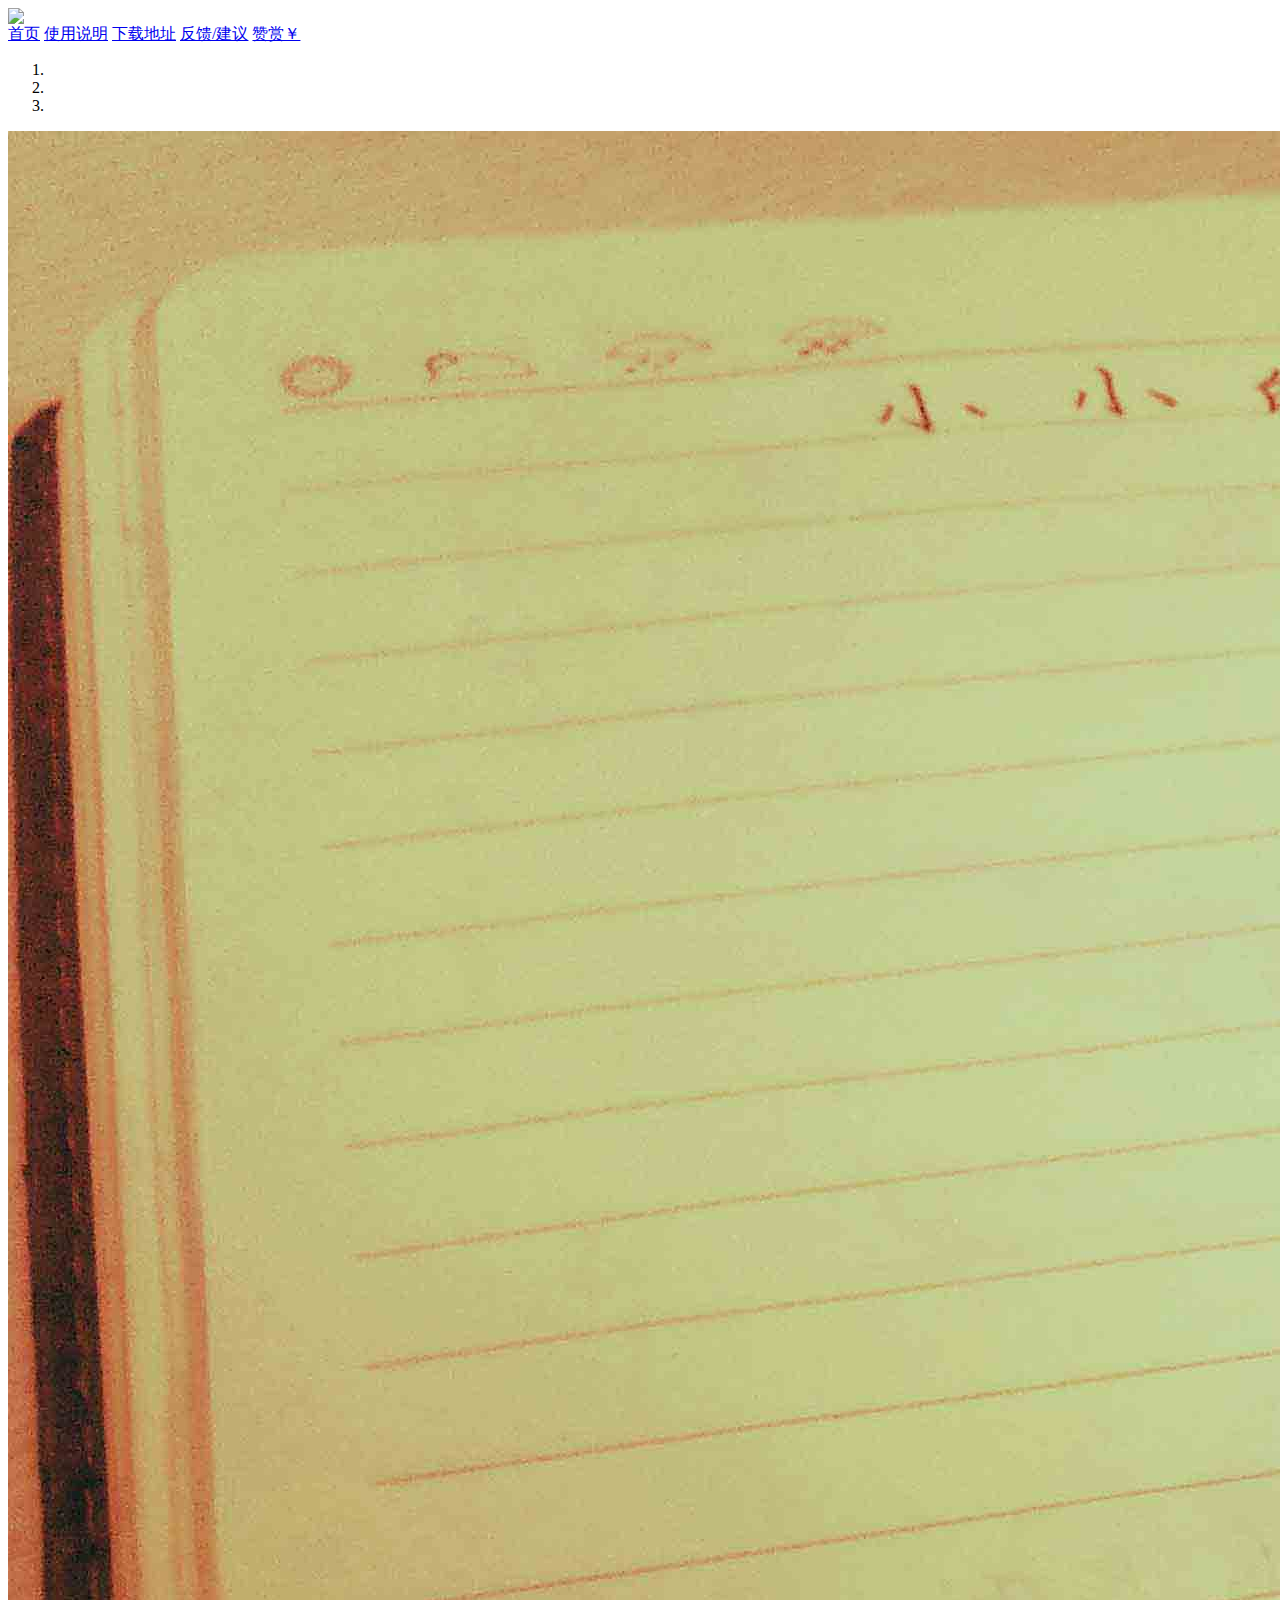
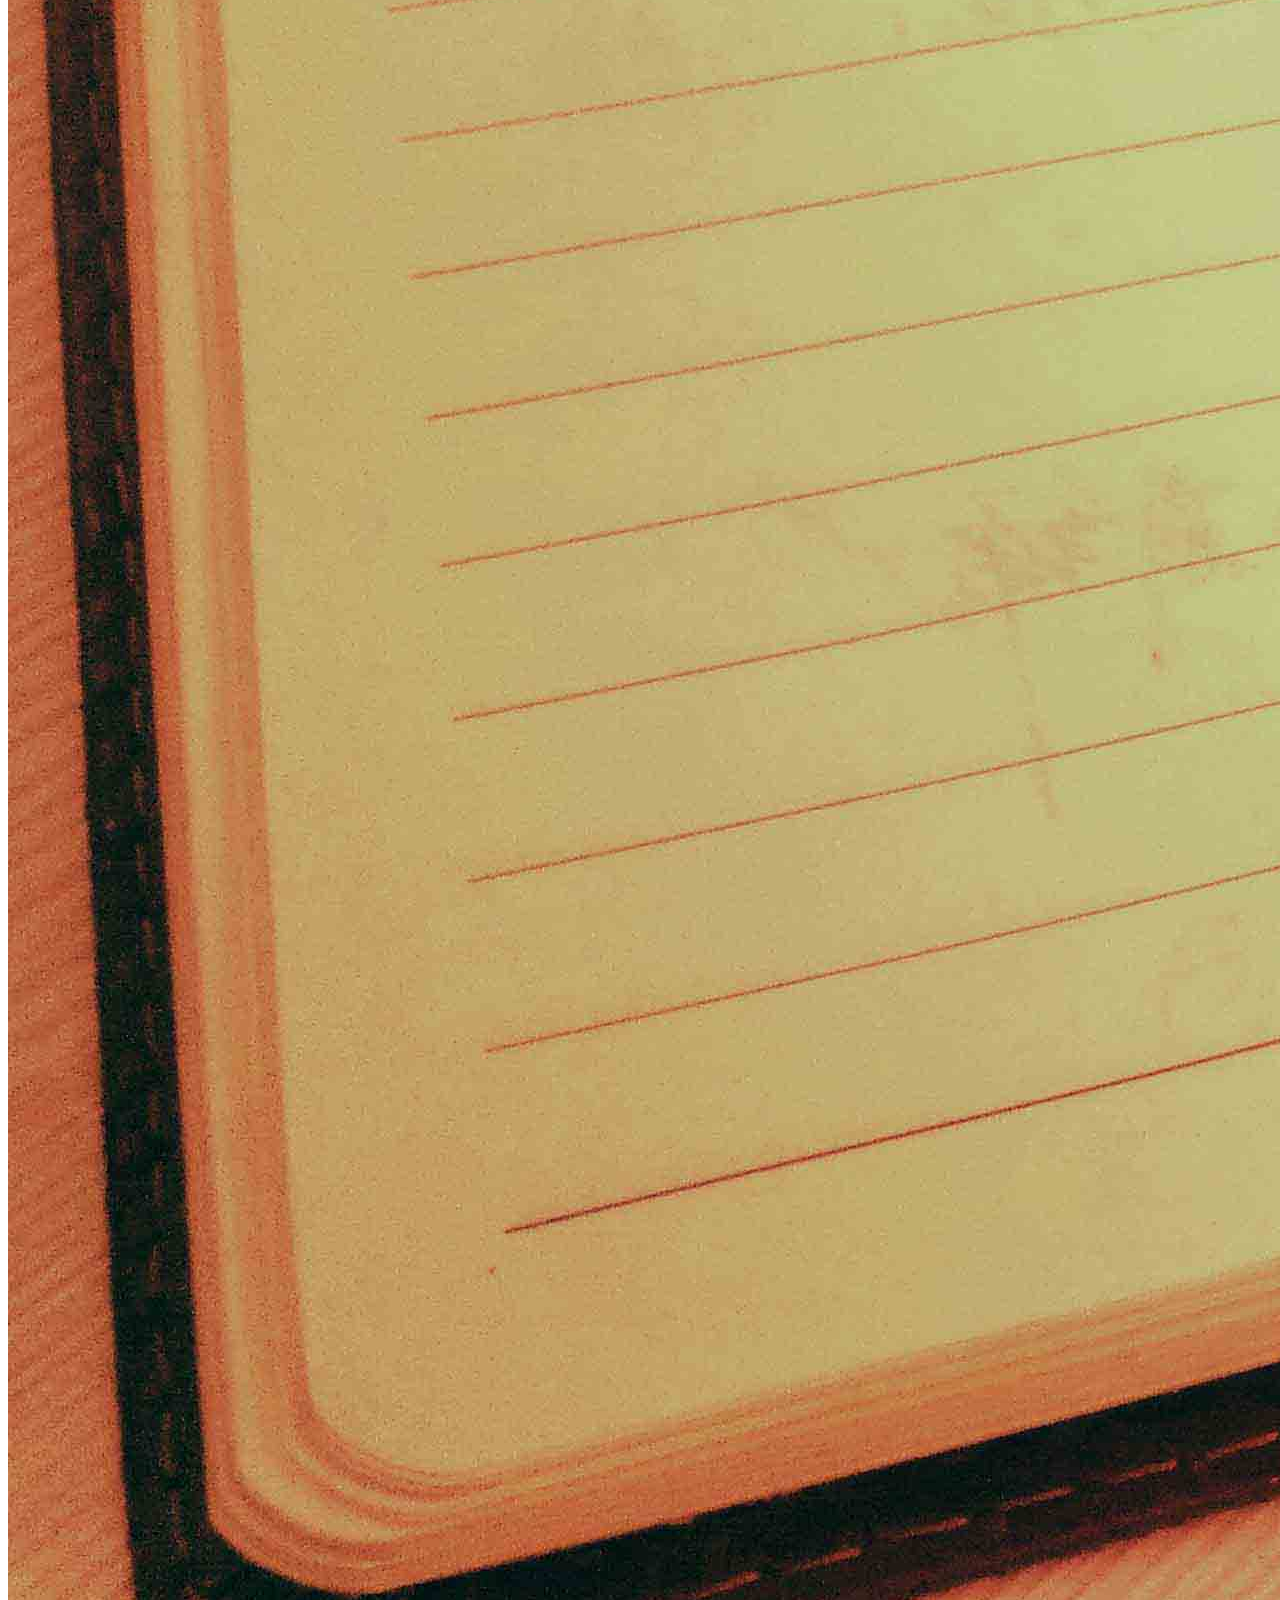
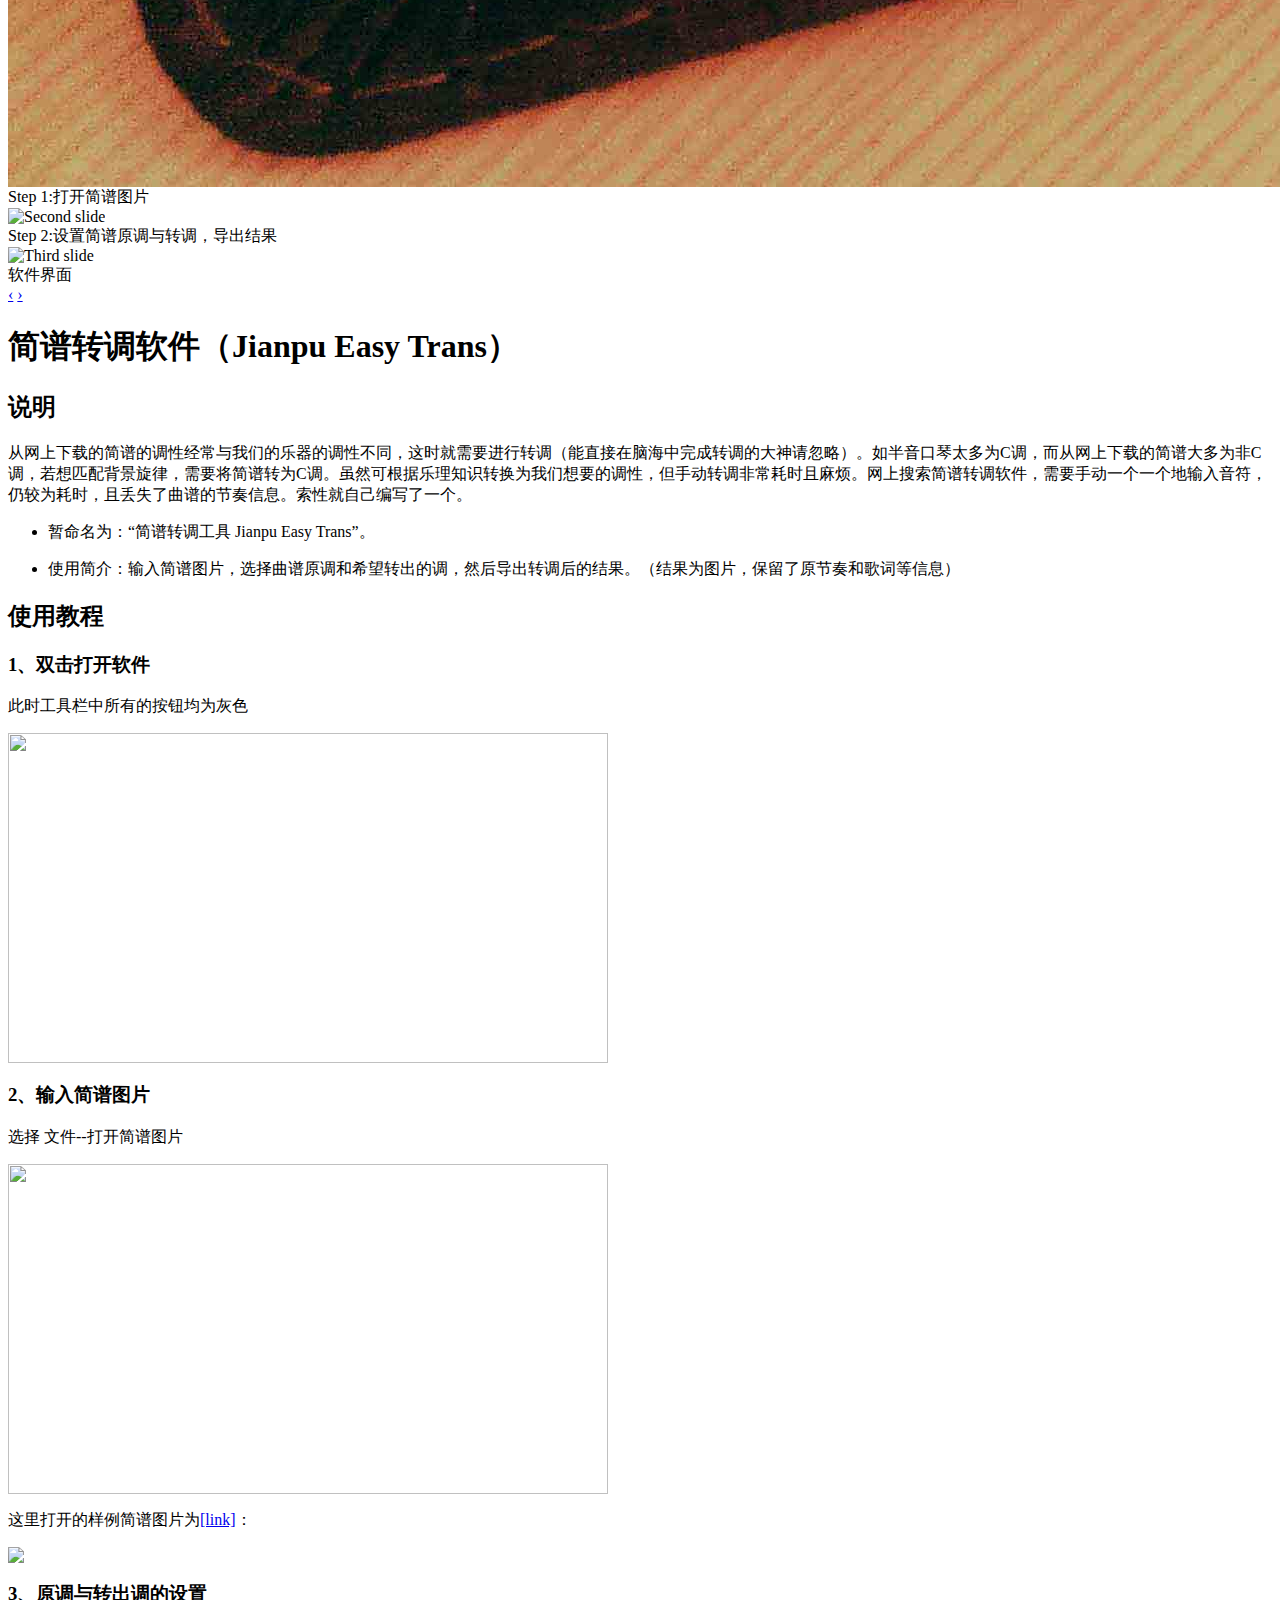
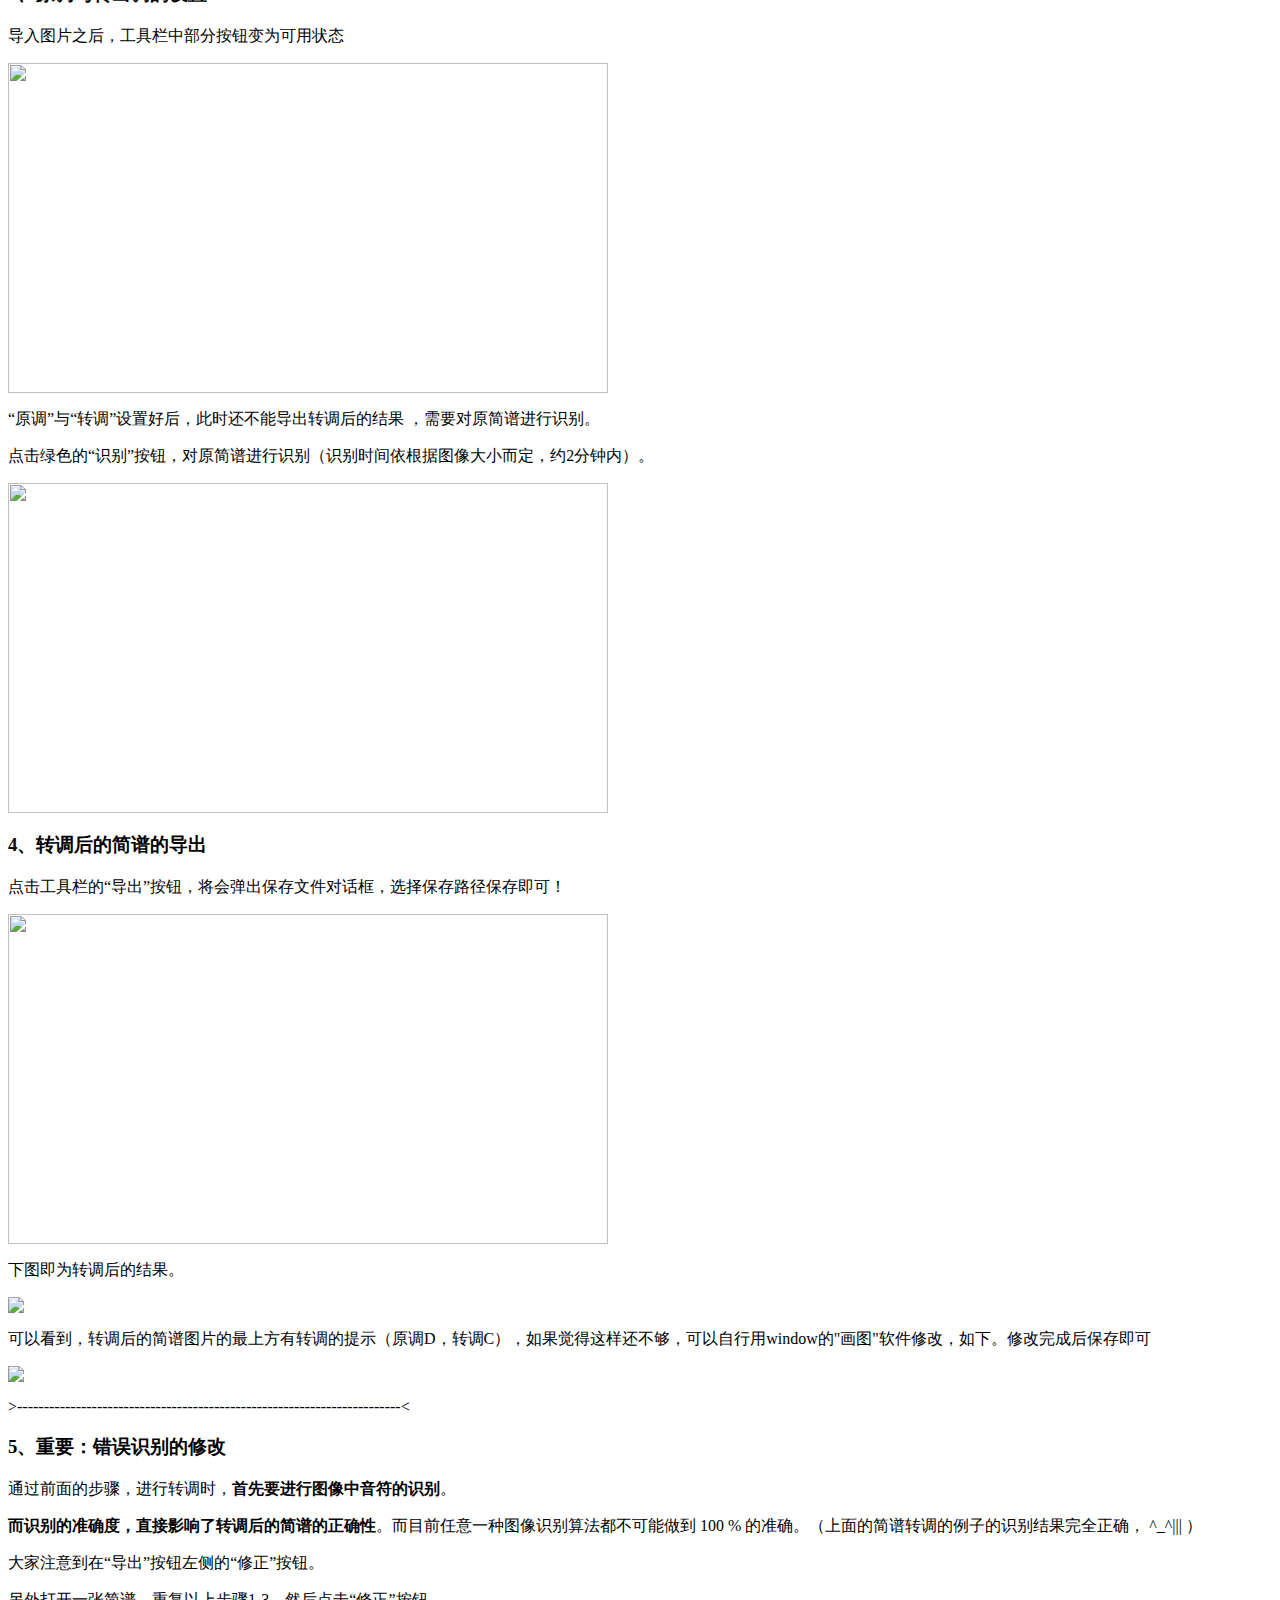
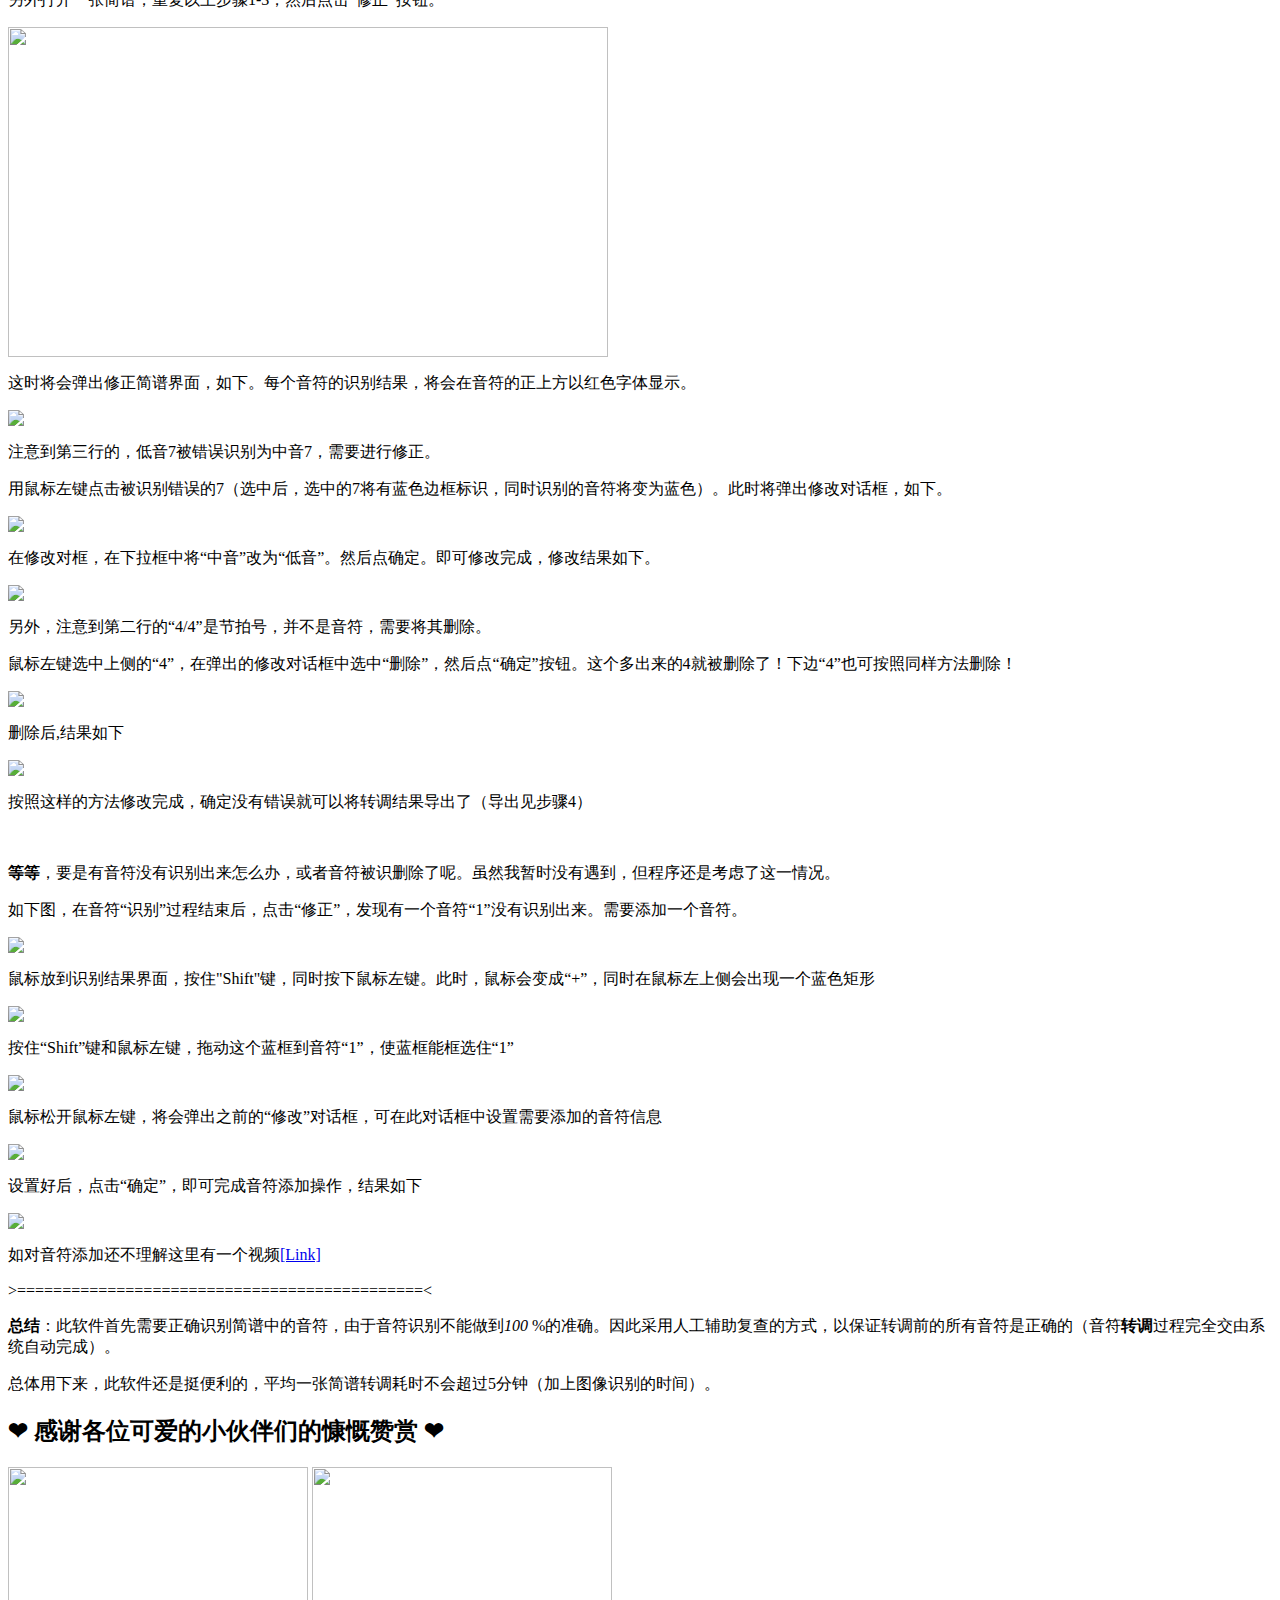
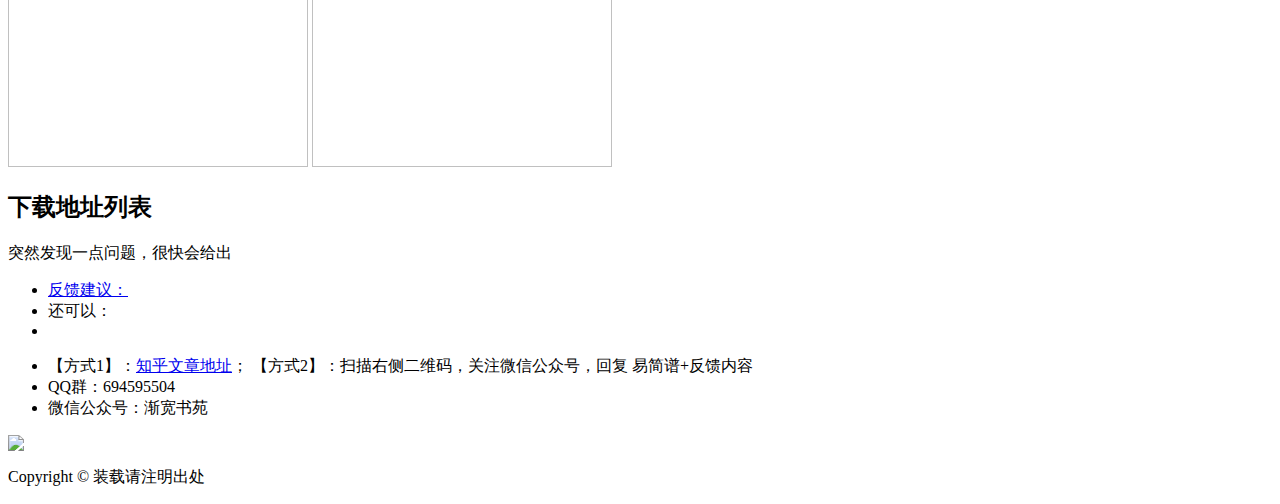
==== index.html @ ecc64534 "modi" ====
<!DOCTYPE html PUBLIC "-//W3C//DTD XHTML 1.0 Transitional//EN" "http://www.w3.org/TR/xhtml1/DTD/xhtml1-transitional.dtd">
<html xmlns="http://www.w3.org/1999/xhtml">
<head>
<meta name="description" content="简谱转调软件，简谱助手，简谱转调工具，有没有什简谱转调的软件"/>
<meta name="keywords" content="简谱转调软件，简谱助手，简谱转调工具，有没有什简谱转调的软件" />
<meta http-equiv="Content-Type" content="text/html; charset=utf-8" />
<meta charset="utf-8" />
<meta name="google" content="notranslate" />
<meta http-equiv="X-UA-Compatible" content="IE=edge" />
<meta name="viewport" content="width=device-width, initial-scale=1.0"/>
<script type="text/javascript" src="js/jquery-1.11.3.js"></script>
<link rel="stylesheet" type="text/css" href="css/bootstrap.min.css"/>
<script type="text/javascript" src="js/bootstrap.min.js"></script>
<link rel="stylesheet" type="text/css" href="css/base.css"/>
<script type="text/javascript" src="js/ajax.js"></script>
<title>简谱转调工具 Easy-Jianpu Trans | 简谱转调软件</title>
</head>

<body>
<div class="container top">
    <div class="row head" id="fix-top">
        <div class="col-xs-4">
       <!-- width:105px; height:31px;-->
            <img class="logo" src="img/logo-top.png"/>
        </div>
        <div class="col-xs-8 head-column">
            <a class="to-head" href="#">首页</a>
            <a class="to-howToUse" href="#" >使用说明</a>
            <a class="to-download-links" href="#" >下载地址</a>
            <a class="to-feedback" href="#" >反馈/建议</a><!-- zhihu wechat qq -->
            <a href="feedback_donation.html#howToUse">赞赏￥</a>
        </div>
    </div>
    <!--/*大图*/-->
    <div class="row" id="to-fix-top">
        <div class="col-xs-12 carouse">
            <div id="myCarousel" class="carousel slide"> 
                <!-- 轮播（Carousel）指标 -->
                <ol class="carousel-indicators">
                    <li data-target="#myCarousel" data-slide-to="0" class="active"></li>
                    <li data-target="#myCarousel" data-slide-to="1"></li>
                    <li data-target="#myCarousel" data-slide-to="2"></li>
                    <!-- <li data-traget="#myCarousel" data-slide-to="3"></li> -->
                </ol>
                <!-- 轮播（Carousel）项目 -->
                <div class="carousel-inner">
                    <div class="item active"> 
                        <!--width:100%; min-width:1280px;  min-height:750px;-->
                        <img src="img/nav-img1.jpg" alt="First slide">
                        <div class="carousel-caption">Step 1:打开简谱图片</div>
                    </div>
                    <div class="item"> 
                        <img src="img/nav-img2.jpg"  alt="Second slide">
                        <div class="carousel-caption">Step 2:设置简谱原调与转调，导出结果</div>
                    </div>

                    <div class="item"> 
                        <img src="img/nav-img3.jpg"  alt="Third slide">
                        <div class="carousel-caption">软件界面</div>
                    </div>

                    <!-- <div class="item">
                        <img src="img/nav-img4.jpg" alt="Fourth slide">
                        <div class="carousel-caption">Step 4:导出结果 </div>
                    </div> -->

                </div>
                <!-- 轮播（Carousel）导航 --> 
                <a class="carousel-control left" href="#myCarousel"  data-slide="prev">&lsaquo;</a> 
                <a class="carousel-control right" href="#myCarousel"  data-slide="next">&rsaquo;</a>
           </div>
        </div>

    </div>
    <!-- 软件标题 -->
    <div class="row mid-Title">
        <div class="col-xs-12 "> 
            <h1 class="text-center">简谱转调软件（Jianpu Easy Trans）</h1>
        </div>
    </div>
    <h1 id="howToUse"></h1>
</div>

<div class="container" >
    
    <div class="row content" >
        <div class="col-xs-8 col-xs-offset-2 content-mid">
            <!--项目开始-->
            <div class="content-item">
                <h2>说明</h2>
                <div>
                    <p>从网上下载的简谱的调性经常与我们的乐器的调性不同，这时就需要进行转调（能直接在脑海中完成转调的大神请忽略）。如半音口琴太多为C调，而从网上下载的简谱大多为非C调，若想匹配背景旋律，需要将简谱转为C调。虽然可根据乐理知识转换为我们想要的调性，但手动转调非常耗时且麻烦。网上搜索简谱转调软件，需要手动一个一个地输入音符，仍较为耗时，且丢失了曲谱的节奏信息。索性就自己编写了一个。</p>
                    <div>
                        <ul>
                            <li>
                                <p>暂命名为：“简谱转调工具  Jianpu Easy Trans”。</p>
                            </li>
                             <li>
                                <p>使用简介：输入简谱图片，选择曲谱原调和希望转出的调，然后导出转调后的结果。（结果为图片，保留了原节奏和歌词等信息） </p>
                            </li>
                            <!--<li>
                                 <p> copy right: </p> 
                            </li>-->

                        </ul>
                    </div>

                </div> 
                
            </div>
            <!--项目结束-->

             <!--项目开始 使用步骤-->
            <div class="content-item">
                <h2>使用教程</h2>
                <h3>1、双击打开软件</h3>
                <p>此时工具栏中所有的按钮均为灰色</p>
                <img width="600px" height="330px" src="img/software-onstart.jpg"/>

                <h3>2、输入简谱图片 </h3>
                <p>选择 文件--打开简谱图片</p>
                <img width="600px" height="330px" src="img/software-openImg.jpg"/>
                <p></p>
                <p>这里打开的样例简谱图片为<a target="new" href="http://www.ktvc8.com/article/article_494030_1.html">[link]</a>：</p>
                <img src="img/chengdu.jpg"/>

                <h3>3、原调与转出调的设置  </h3>
                <p>导入图片之后，工具栏中部分按钮变为可用状态</p>
                <img width="600px" height="330px" src="img/software-toneSet.jpg"/>
                <p>“原调”与“转调”设置好后，此时还不能导出转调后的结果 ，需要对原简谱进行识别。</p>
                <p>点击绿色的“识别”按钮，对原简谱进行识别（识别时间依根据图像大小而定，约2分钟内）。</p>
                <img width="600px" height="330px" src="img/software-onreco.jpg"/>

                <h3>4、转调后的简谱的导出</h3>
                <p>点击工具栏的“导出”按钮，将会弹出保存文件对话框，选择保存路径保存即可！</p>
                <img width="600px" height="330px" src="img/software-onsave.jpg"/>
                <p>下图即为转调后的结果。</p>
                <img src="img/chengdu-result.jpg"/>
                <p>可以看到，转调后的简谱图片的最上方有转调的提示（原调D，转调C），如果觉得这样还不够，可以自行用window的"画图"软件修改，如下。修改完成后保存即可</p>
                <img src="img/chengdu-result - draw.jpg"/>
                <p>>------------------------------------------------------------------------<</p>
                <p></p><p></p><p></p>
                <h3>5、重要：错误识别的修改</h3>
                <p>通过前面的步骤，进行转调时，<b>首先要进行图像中音符的识别</b>。</p>
                <p><b>而识别的准确度，直接影响了转调后的简谱的正确性</b>。而目前任意一种图像识别算法都不可能做到 100 % 的准确。（上面的简谱转调的例子的识别结果完全正确， ^_^|||    ）</p>
                <p>大家注意到在“导出”按钮左侧的“修正”按钮。</p>
                <p>另外打开一张简谱，重复以上步骤1-3，然后点击“修正”按钮。</p>
                <img width="600px" height="330px" src="img/software-onModi.jpg"/>
                <p>这时将会弹出修正简谱界面，如下。每个音符的识别结果，将会在音符的正上方以红色字体显示。</p>
                <img src="img/software-onModi-preview.jpg"/>
                <p>注意到第三行的，低音7被错误识别为中音7，需要进行修正。</p>
                <p>用鼠标左键点击被识别错误的7（选中后，选中的7将有蓝色边框标识，同时识别的音符将变为蓝色）。此时将弹出修改对话框，如下。</p>
                <img src="img/software-onModi-modi.jpg"/>
                <p>在修改对框，在下拉框中将“中音”改为“低音”。然后点确定。即可修改完成，修改结果如下。</p>
                <img src="img/software-onModi-modiResult.jpg"/>
                <p>另外，注意到第二行的“4/4”是节拍号，并不是音符，需要将其删除。</p>
                <p>鼠标左键选中上侧的“4”，在弹出的修改对话框中选中“删除”，然后点“确定”按钮。这个多出来的4就被删除了！下边“4”也可按照同样方法删除！</p>
                <img src="img/software-onModi-del.jpg"/>
                <p>删除后,结果如下</p>
                <img src="img/software-onModi-del-result.jpg"/>
                <p>按照这样的方法修改完成，确定没有错误就可以将转调结果导出了（导出见步骤4）</p>
                <br/>

                <p><b>等等</b>，要是有音符没有识别出来怎么办，或者音符被识删除了呢。虽然我暂时没有遇到，但程序还是考虑了这一情况。</p>
                <p>如下图，在音符“识别”过程结束后，点击“修正”，发现有一个音符“1”没有识别出来。需要添加一个音符。</p>
                <img src="img/software-onAdd-img.jpg">
                <p>鼠标放到识别结果界面，按住"Shift"键，同时按下鼠标左键。此时，鼠标会变成“+”，同时在鼠标左上侧会出现一个蓝色矩形</p>
                <img src="img/software-onAdd-img-mouse.jpg">
                <p>按住“Shift”键和鼠标左键，拖动这个蓝框到音符“1”，使蓝框能框选住“1”</p>
                <img src="img/software-onAdd-img-select.jpg">
                <p>鼠标松开鼠标左键，将会弹出之前的“修改”对话框，可在此对话框中设置需要添加的音符信息</p>
                <img src="img/software-onAdd-img-select-modi.jpg">
                <p>设置好后，点击“确定”，即可完成音符添加操作，结果如下</p>
                <img src="img/software-onAdd-img-modi-result.jpg">
                <p>如对音符添加还不理解这里有一个视频<a href="video/Video_addNote_player.html" target="new">[Link]</a></p>
                <p>>=============================================<</p>
                <p><b>总结</b>：此软件首先需要正确识别简谱中的音符，由于音符识别不能做到<i>100 </i>%的准确。因此采用人工辅助复查的方式，以保证转调前的所有音符是正确的（音符<b>转调</b>过程完全交由系统自动完成）。</p>
                <p>总体用下来，此软件还是挺便利的，平均一张简谱转调耗时不会超过5分钟（加上图像识别的时间）。</p>

            </div>
            <!--项目结束-->


        </div>
        

        <!-- 右边可能会有菜单 -->
        <div class="col-xs-2 content-right">        </div>

    </div>

  <div class="row content" >
        <div class="col-xs-8 col-xs-offset-2 content-mid" id="nodate-scanning">
            <!--项目开始-->
            <div class="content-item donate-scanning">
                <h2>❤ 感谢各位可爱的小伙伴们的慷慨赞赏 ❤ </h2>
                <img width="300px" height="300px" src="img/scanning-wechat.jpg"/>
                <img width="300px" height="300px" src="img/scanning-alipay.jpg" />
                
                
            </div>
            <!--项目结束-->

        </div>
    </div>

  <div class="row content " id="download-links">
        <div class="col-xs-8 col-xs-offset-2 content-mid">
            <!--项目开始-->
            <div class="content-item">
                <h2>下载地址列表</h2>
                <p>突然发现一点问题，很快会给出</p>
                
            </div>
            <!--项目结束-->

        </div>
        

        <!-- 右边可能会有菜单 -->
        <div class="col-xs-2 content-right">        </div>

    </div>
    
    
     <div class="row footer" id="feedback">
        <div class="col-xs-9 ">
            <div class="row footer-img">
                <div class="col-xs-12 contact">
                    <ul class="">
                        <li><a href="#">反馈建议：</a></li>
                        <li>还可以：</li>
                        <li><a href="#"></a></li>
                    </ul>
                    <ul class="">
                        <li>
                            【方式1】：<a href="https://zhuanlan.zhihu.com/p/35889926" target="new">知乎文章地址</a>； 【方式2】：扫描右侧二维码，关注微信公众号，回复 易简谱+反馈内容
                        </li>
                        <li>QQ群：694595504</li>
                        <li>微信公众号：渐宽书苑</a></li>
                    </ul>
                </div>
            </div>

      </div>

      <div class="col-xs-3 scanning">
            <img src="img/scanning.jpg"/>
      </div>
     
   </div>
   <div class="row footer-black">
        <div class="col-xs-12">
            <p>Copyright ©  装载请注明出处 </p>
        </div>
   </div>
   
   
  
</div>


</body>
</html>
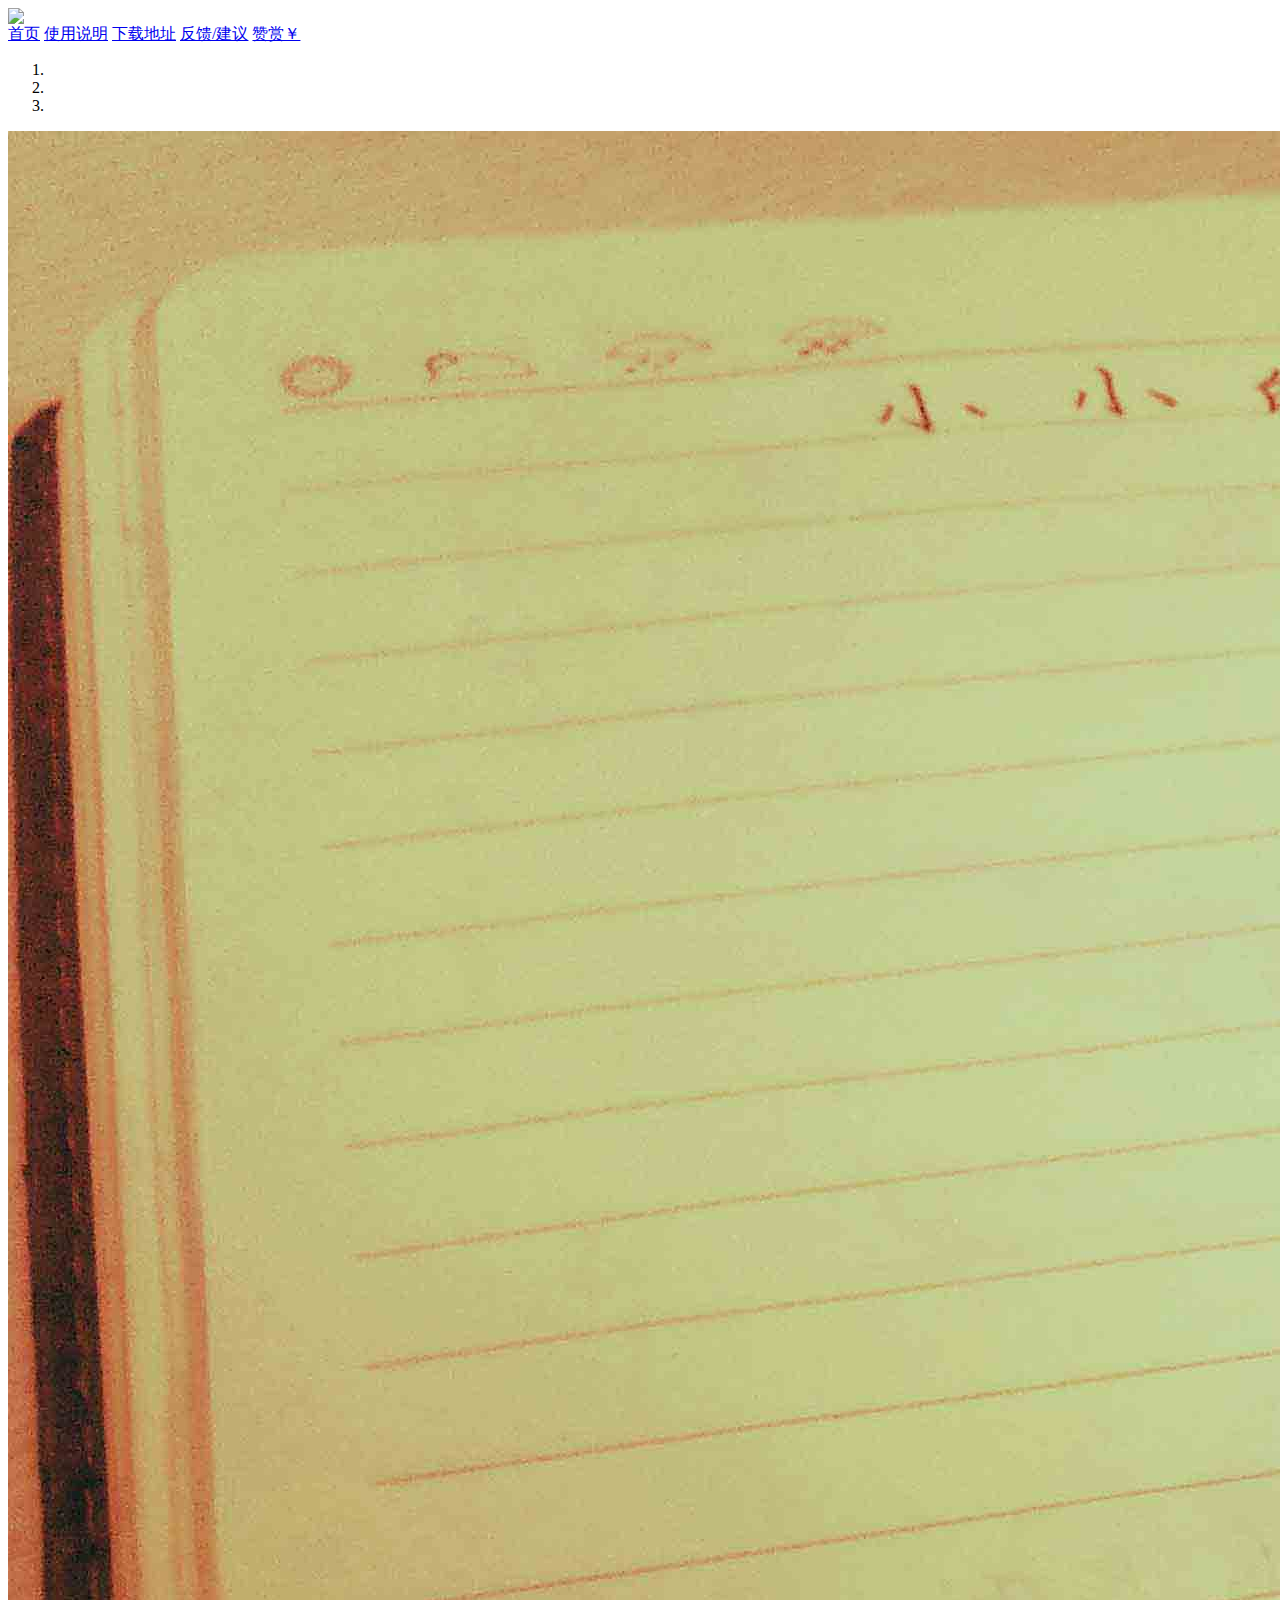
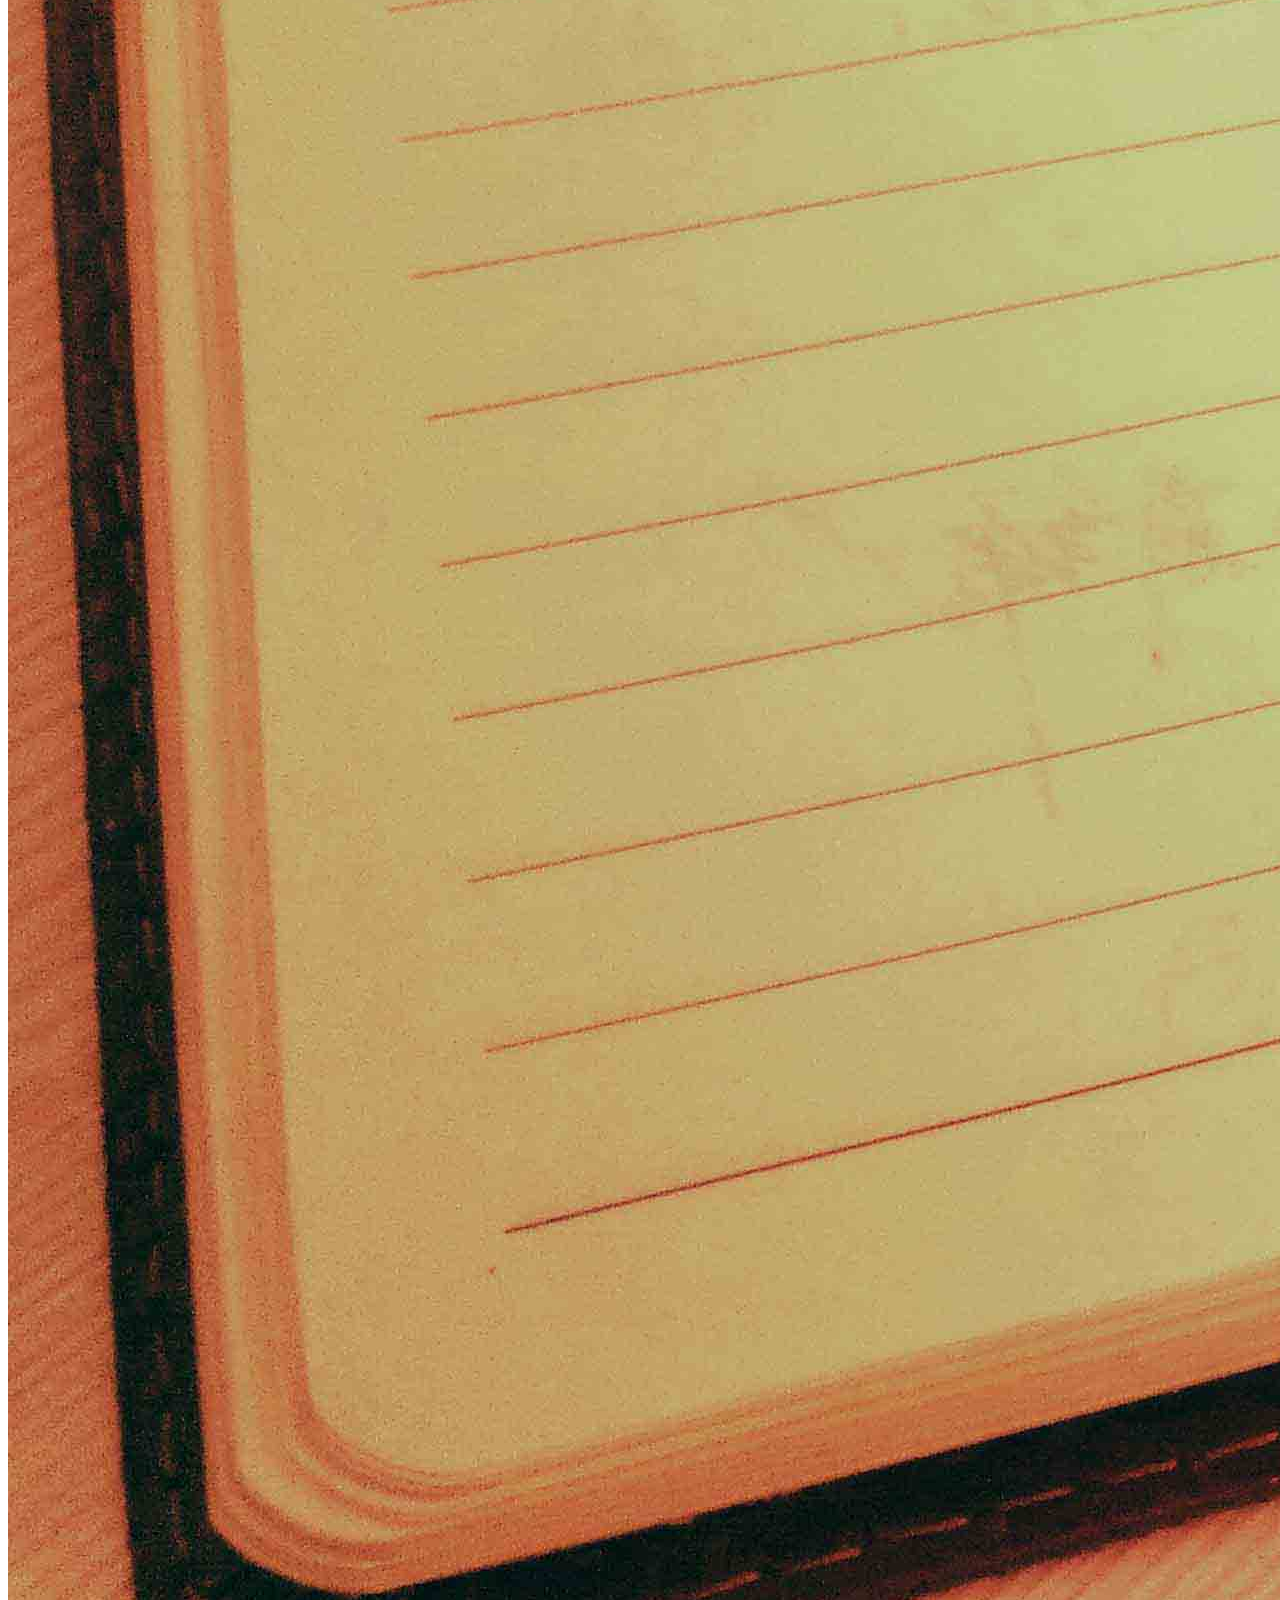
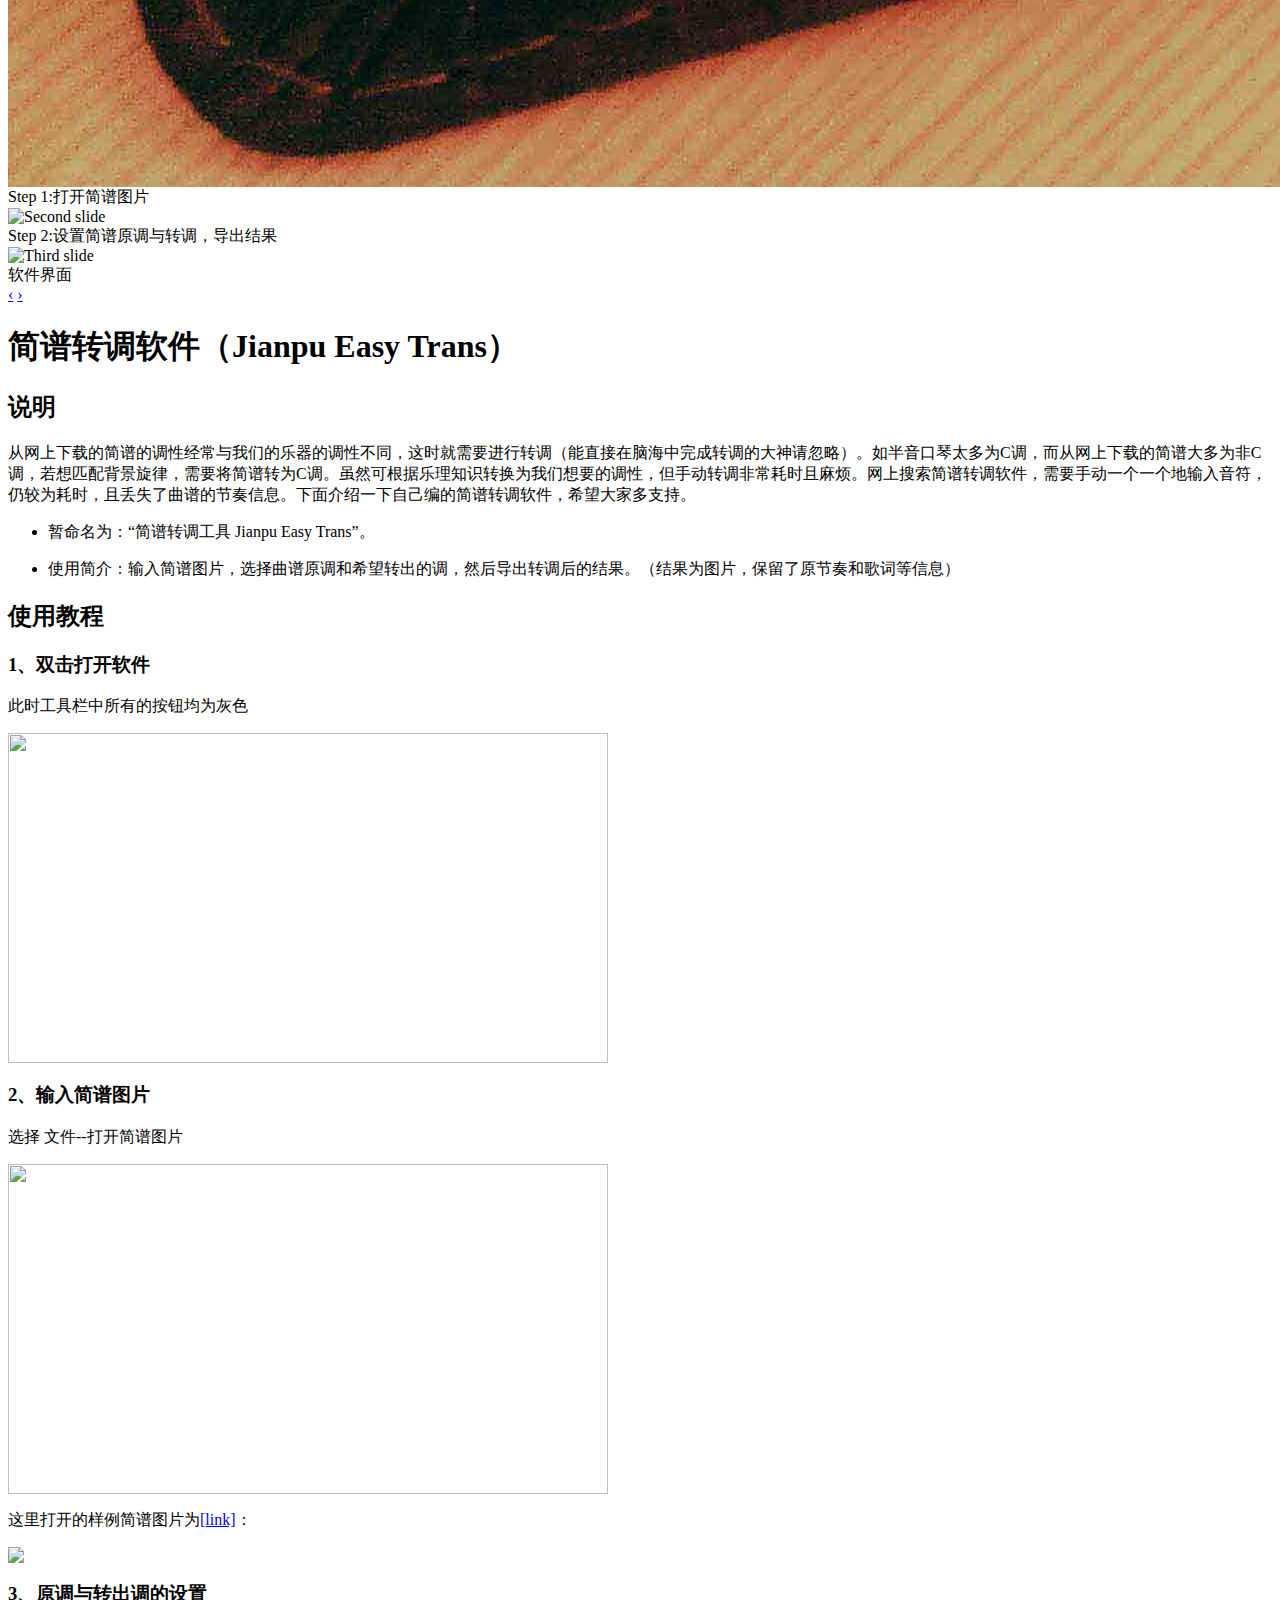
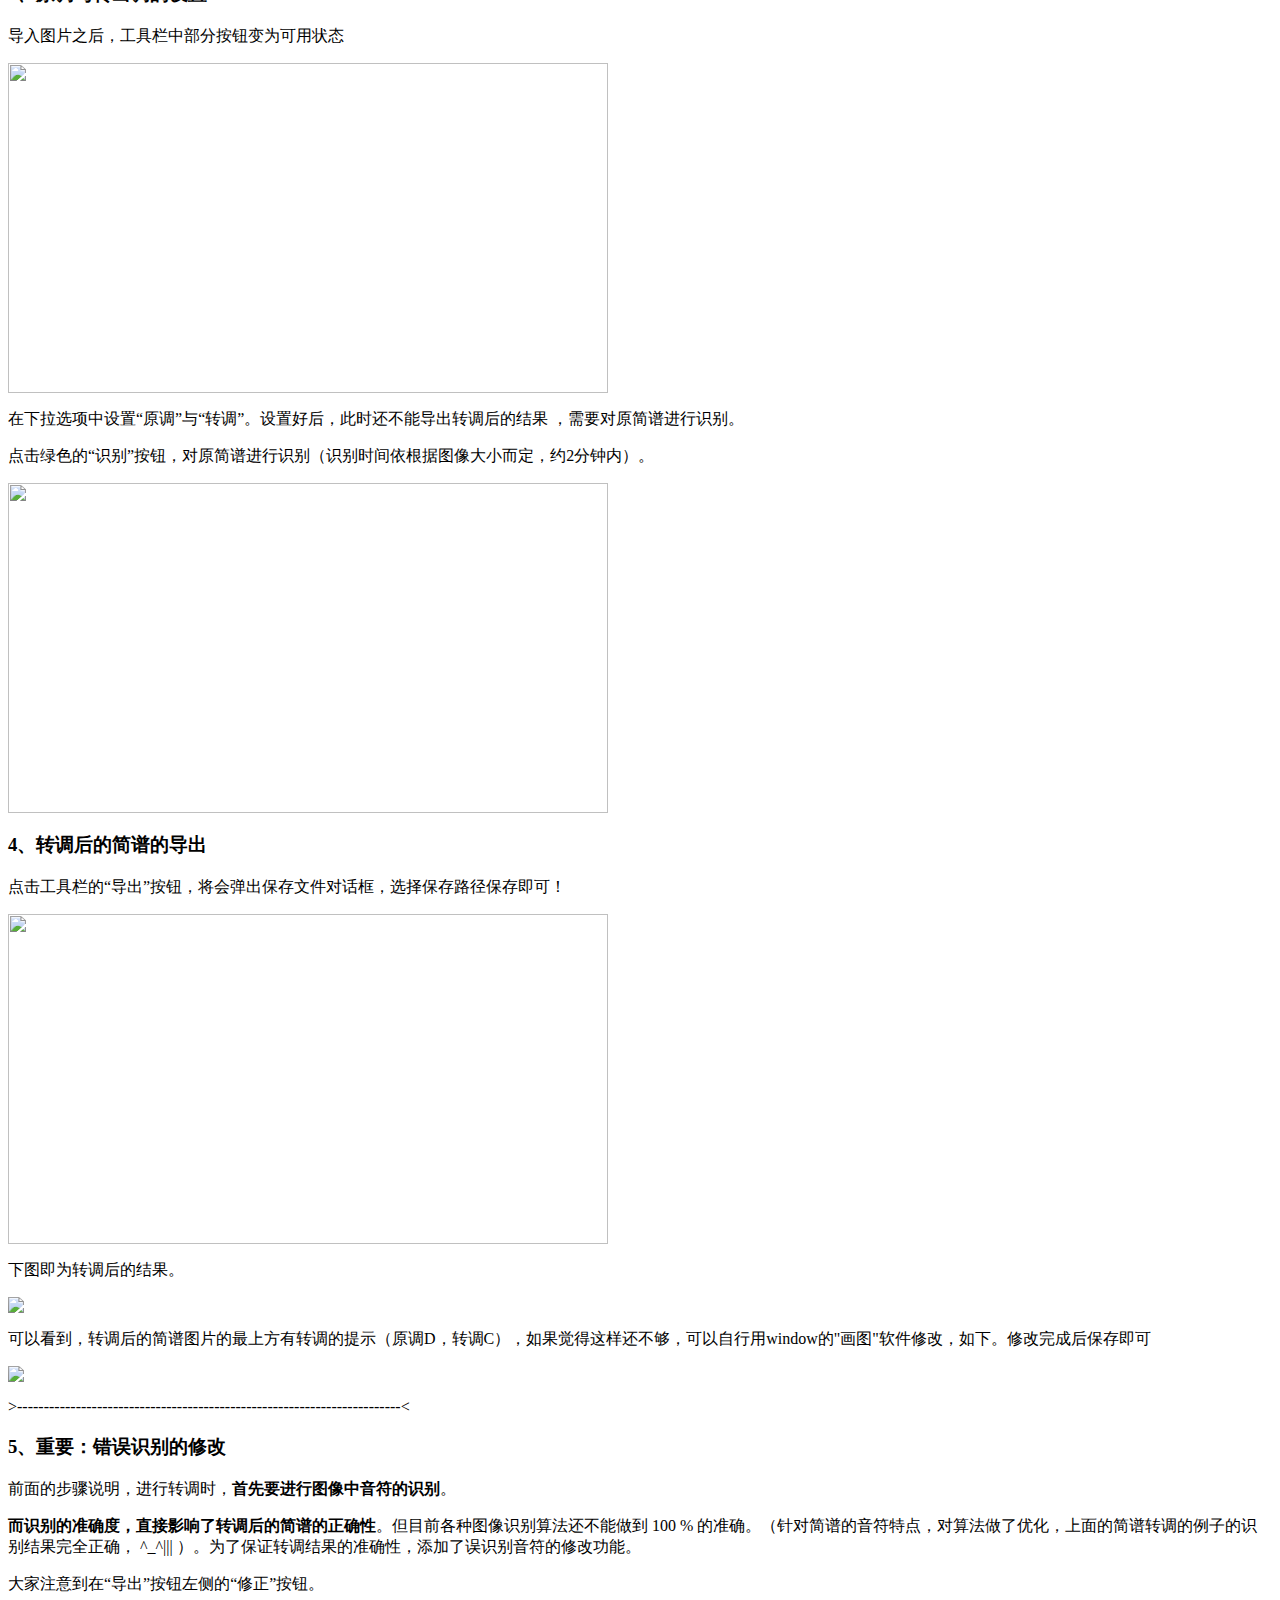
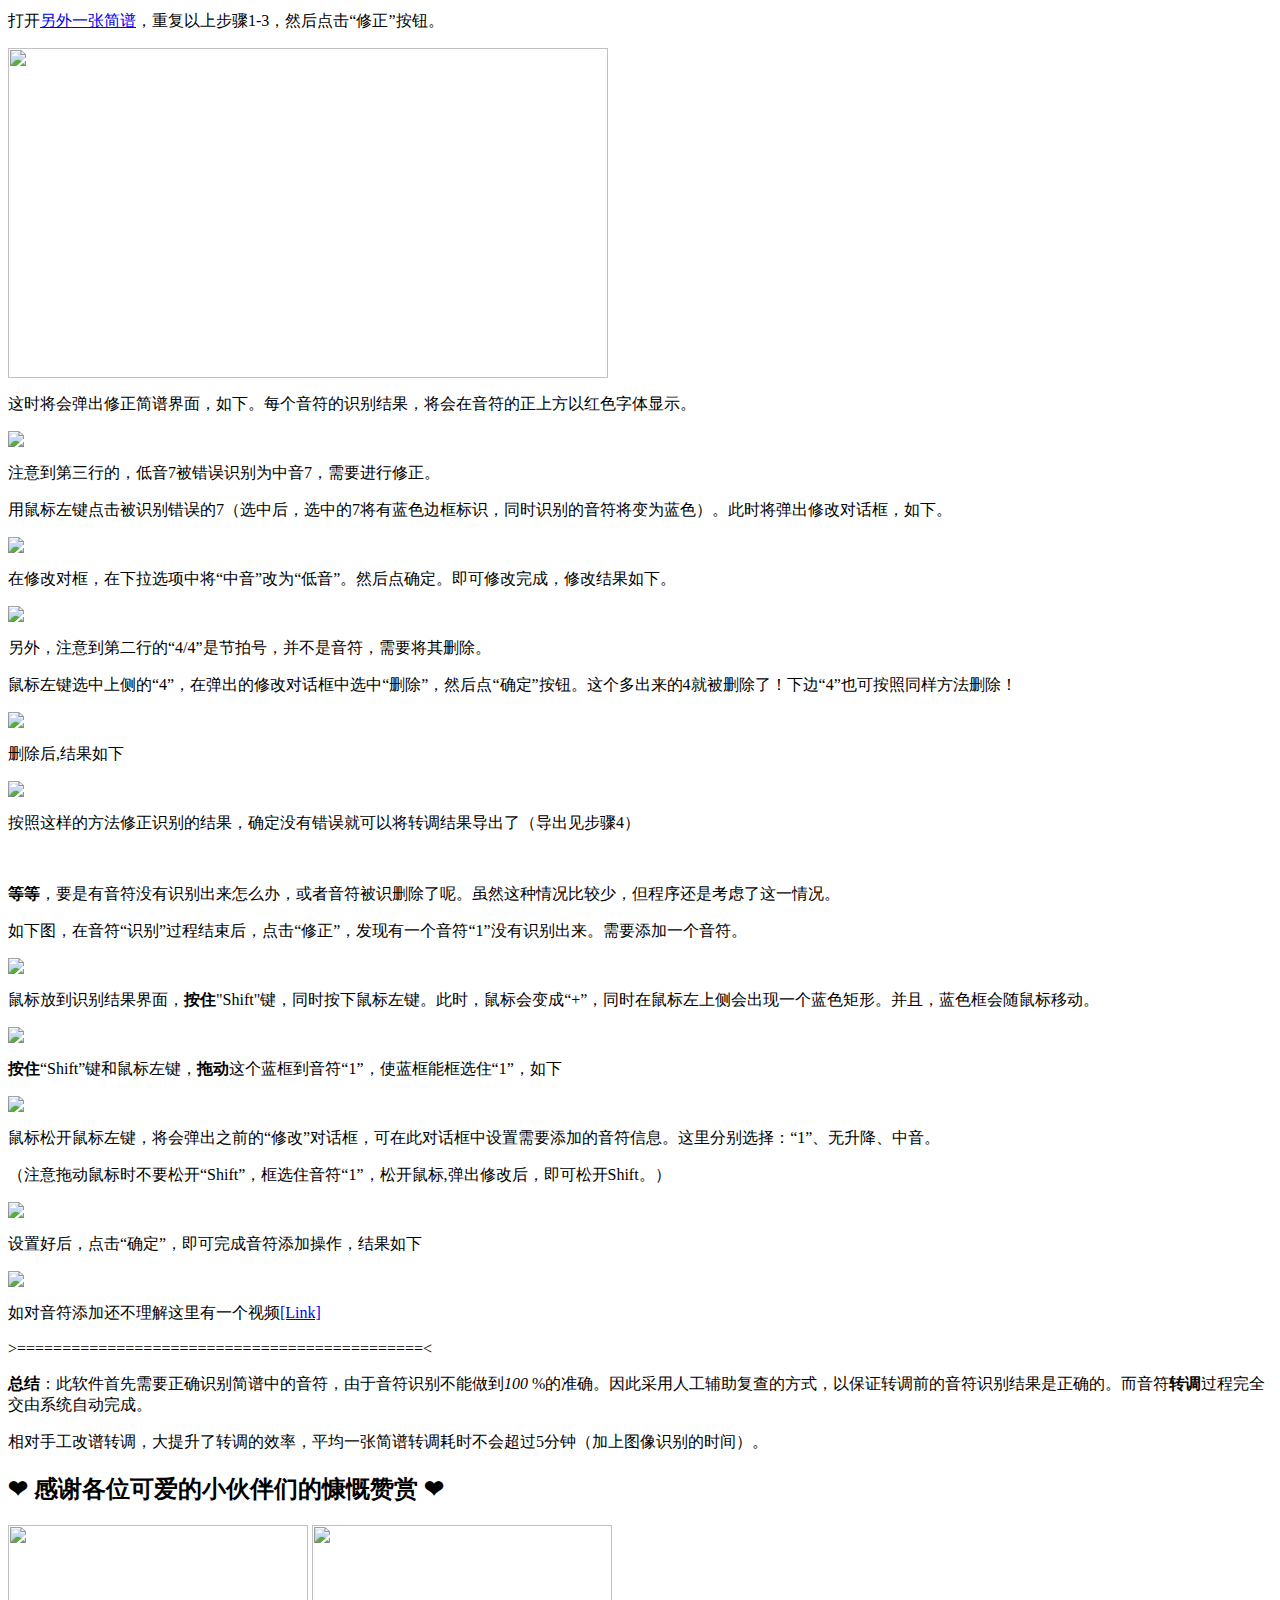
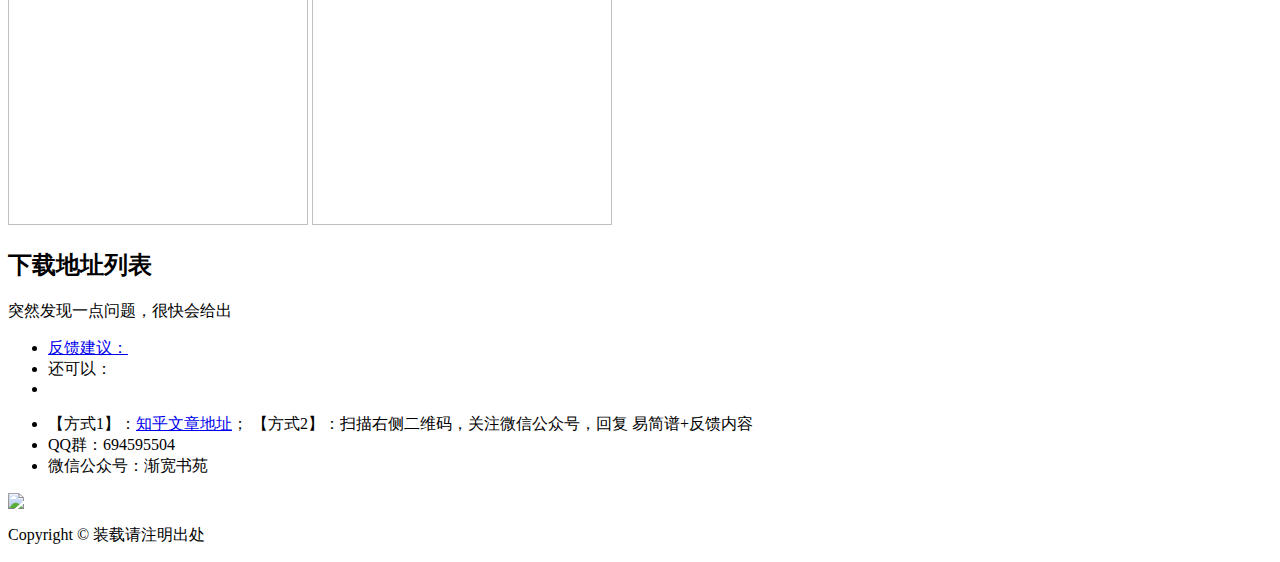
==== commit 4a048bf7: "modi" ====
--- a/index.html
+++ b/index.html
@@ -89,7 +89,7 @@
             <div class="content-item">
                 <h2>说明</h2>
                 <div>
-                    <p>从网上下载的简谱的调性经常与我们的乐器的调性不同，这时就需要进行转调（能直接在脑海中完成转调的大神请忽略）。如半音口琴太多为C调，而从网上下载的简谱大多为非C调，若想匹配背景旋律，需要将简谱转为C调。虽然可根据乐理知识转换为我们想要的调性，但手动转调非常耗时且麻烦。网上搜索简谱转调软件，需要手动一个一个地输入音符，仍较为耗时，且丢失了曲谱的节奏信息。索性就自己编写了一个。</p>
+                    <p>从网上下载的简谱的调性经常与我们的乐器的调性不同，这时就需要进行转调（能直接在脑海中完成转调的大神请忽略）。如半音口琴太多为C调，而从网上下载的简谱大多为非C调，若想匹配背景旋律，需要将简谱转为C调。虽然可根据乐理知识转换为我们想要的调性，但手动转调非常耗时且麻烦。网上搜索简谱转调软件，需要手动一个一个地输入音符，仍较为耗时，且丢失了曲谱的节奏信息。下面介绍一下自己编的简谱转调软件，希望大家多支持。</p>
                     <div>
                         <ul>
                             <li>
@@ -127,7 +127,7 @@
                 <h3>3、原调与转出调的设置  </h3>
                 <p>导入图片之后，工具栏中部分按钮变为可用状态</p>
                 <img width="600px" height="330px" src="img/software-toneSet.jpg"/>
-                <p>“原调”与“转调”设置好后，此时还不能导出转调后的结果 ，需要对原简谱进行识别。</p>
+                <p>在下拉选项中设置“原调”与“转调”。设置好后，此时还不能导出转调后的结果 ，需要对原简谱进行识别。</p>
                 <p>点击绿色的“识别”按钮，对原简谱进行识别（识别时间依根据图像大小而定，约2分钟内）。</p>
                 <img width="600px" height="330px" src="img/software-onreco.jpg"/>
 
@@ -141,41 +141,42 @@
                 <p>>------------------------------------------------------------------------<</p>
                 <p></p><p></p><p></p>
                 <h3>5、重要：错误识别的修改</h3>
-                <p>通过前面的步骤，进行转调时，<b>首先要进行图像中音符的识别</b>。</p>
-                <p><b>而识别的准确度，直接影响了转调后的简谱的正确性</b>。而目前任意一种图像识别算法都不可能做到 100 % 的准确。（上面的简谱转调的例子的识别结果完全正确， ^_^|||    ）</p>
+                <p>前面的步骤说明，进行转调时，<b>首先要进行图像中音符的识别</b>。</p>
+                <p><b>而识别的准确度，直接影响了转调后的简谱的正确性</b>。但目前各种图像识别算法还不能做到 100 % 的准确。（针对简谱的音符特点，对算法做了优化，上面的简谱转调的例子的识别结果完全正确， ^_^|||    ）。为了保证转调结果的准确性，添加了误识别音符的修改功能。</p>
                 <p>大家注意到在“导出”按钮左侧的“修正”按钮。</p>
-                <p>另外打开一张简谱，重复以上步骤1-3，然后点击“修正”按钮。</p>
+                <p>打开<a href="http://www.qupu123.com/jipu/p293051.html">另外一张简谱</a>，重复以上步骤1-3，然后点击“修正”按钮。</p>
                 <img width="600px" height="330px" src="img/software-onModi.jpg"/>
                 <p>这时将会弹出修正简谱界面，如下。每个音符的识别结果，将会在音符的正上方以红色字体显示。</p>
                 <img src="img/software-onModi-preview.jpg"/>
                 <p>注意到第三行的，低音7被错误识别为中音7，需要进行修正。</p>
                 <p>用鼠标左键点击被识别错误的7（选中后，选中的7将有蓝色边框标识，同时识别的音符将变为蓝色）。此时将弹出修改对话框，如下。</p>
                 <img src="img/software-onModi-modi.jpg"/>
-                <p>在修改对框，在下拉框中将“中音”改为“低音”。然后点确定。即可修改完成，修改结果如下。</p>
+                <p>在修改对框，在下拉选项中将“中音”改为“低音”。然后点确定。即可修改完成，修改结果如下。</p>
                 <img src="img/software-onModi-modiResult.jpg"/>
                 <p>另外，注意到第二行的“4/4”是节拍号，并不是音符，需要将其删除。</p>
                 <p>鼠标左键选中上侧的“4”，在弹出的修改对话框中选中“删除”，然后点“确定”按钮。这个多出来的4就被删除了！下边“4”也可按照同样方法删除！</p>
                 <img src="img/software-onModi-del.jpg"/>
                 <p>删除后,结果如下</p>
                 <img src="img/software-onModi-del-result.jpg"/>
-                <p>按照这样的方法修改完成，确定没有错误就可以将转调结果导出了（导出见步骤4）</p>
+                <p>按照这样的方法修正识别的结果，确定没有错误就可以将转调结果导出了（导出见步骤4）</p>
                 <br/>
 
-                <p><b>等等</b>，要是有音符没有识别出来怎么办，或者音符被识删除了呢。虽然我暂时没有遇到，但程序还是考虑了这一情况。</p>
+                <p><b>等等</b>，要是有音符没有识别出来怎么办，或者音符被识删除了呢。虽然这种情况比较少，但程序还是考虑了这一情况。</p>
                 <p>如下图，在音符“识别”过程结束后，点击“修正”，发现有一个音符“1”没有识别出来。需要添加一个音符。</p>
                 <img src="img/software-onAdd-img.jpg">
-                <p>鼠标放到识别结果界面，按住"Shift"键，同时按下鼠标左键。此时，鼠标会变成“+”，同时在鼠标左上侧会出现一个蓝色矩形</p>
+                <p>鼠标放到识别结果界面，<b>按住</b>"Shift"键，同时按下鼠标左键。此时，鼠标会变成“+”，同时在鼠标左上侧会出现一个蓝色矩形。并且，蓝色框会随鼠标移动。</p>
                 <img src="img/software-onAdd-img-mouse.jpg">
-                <p>按住“Shift”键和鼠标左键，拖动这个蓝框到音符“1”，使蓝框能框选住“1”</p>
+                <p><b>按住</b>“Shift”键和鼠标左键，<b>拖动</b>这个蓝框到音符“1”，使蓝框能框选住“1”，如下</p>
                 <img src="img/software-onAdd-img-select.jpg">
-                <p>鼠标松开鼠标左键，将会弹出之前的“修改”对话框，可在此对话框中设置需要添加的音符信息</p>
+                <p>鼠标松开鼠标左键，将会弹出之前的“修改”对话框，可在此对话框中设置需要添加的音符信息。这里分别选择：“1”、无升降、中音。</p>
+                <p>（注意拖动鼠标时不要松开“Shift”，框选住音符“1”，松开鼠标,弹出修改后，即可松开Shift。）</p>
                 <img src="img/software-onAdd-img-select-modi.jpg">
                 <p>设置好后，点击“确定”，即可完成音符添加操作，结果如下</p>
                 <img src="img/software-onAdd-img-modi-result.jpg">
                 <p>如对音符添加还不理解这里有一个视频<a href="video/Video_addNote_player.html" target="new">[Link]</a></p>
                 <p>>=============================================<</p>
-                <p><b>总结</b>：此软件首先需要正确识别简谱中的音符，由于音符识别不能做到<i>100 </i>%的准确。因此采用人工辅助复查的方式，以保证转调前的所有音符是正确的（音符<b>转调</b>过程完全交由系统自动完成）。</p>
-                <p>总体用下来，此软件还是挺便利的，平均一张简谱转调耗时不会超过5分钟（加上图像识别的时间）。</p>
+                <p><b>总结</b>：此软件首先需要正确识别简谱中的音符，由于音符识别不能做到<i>100 </i>%的准确。因此采用人工辅助复查的方式，以保证转调前的音符识别结果是正确的。而音符<b>转调</b>过程完全交由系统自动完成。</p>
+                <p>相对手工改谱转调，大提升了转调的效率，平均一张简谱转调耗时不会超过5分钟（加上图像识别的时间）。</p>
 
             </div>
             <!--项目结束-->
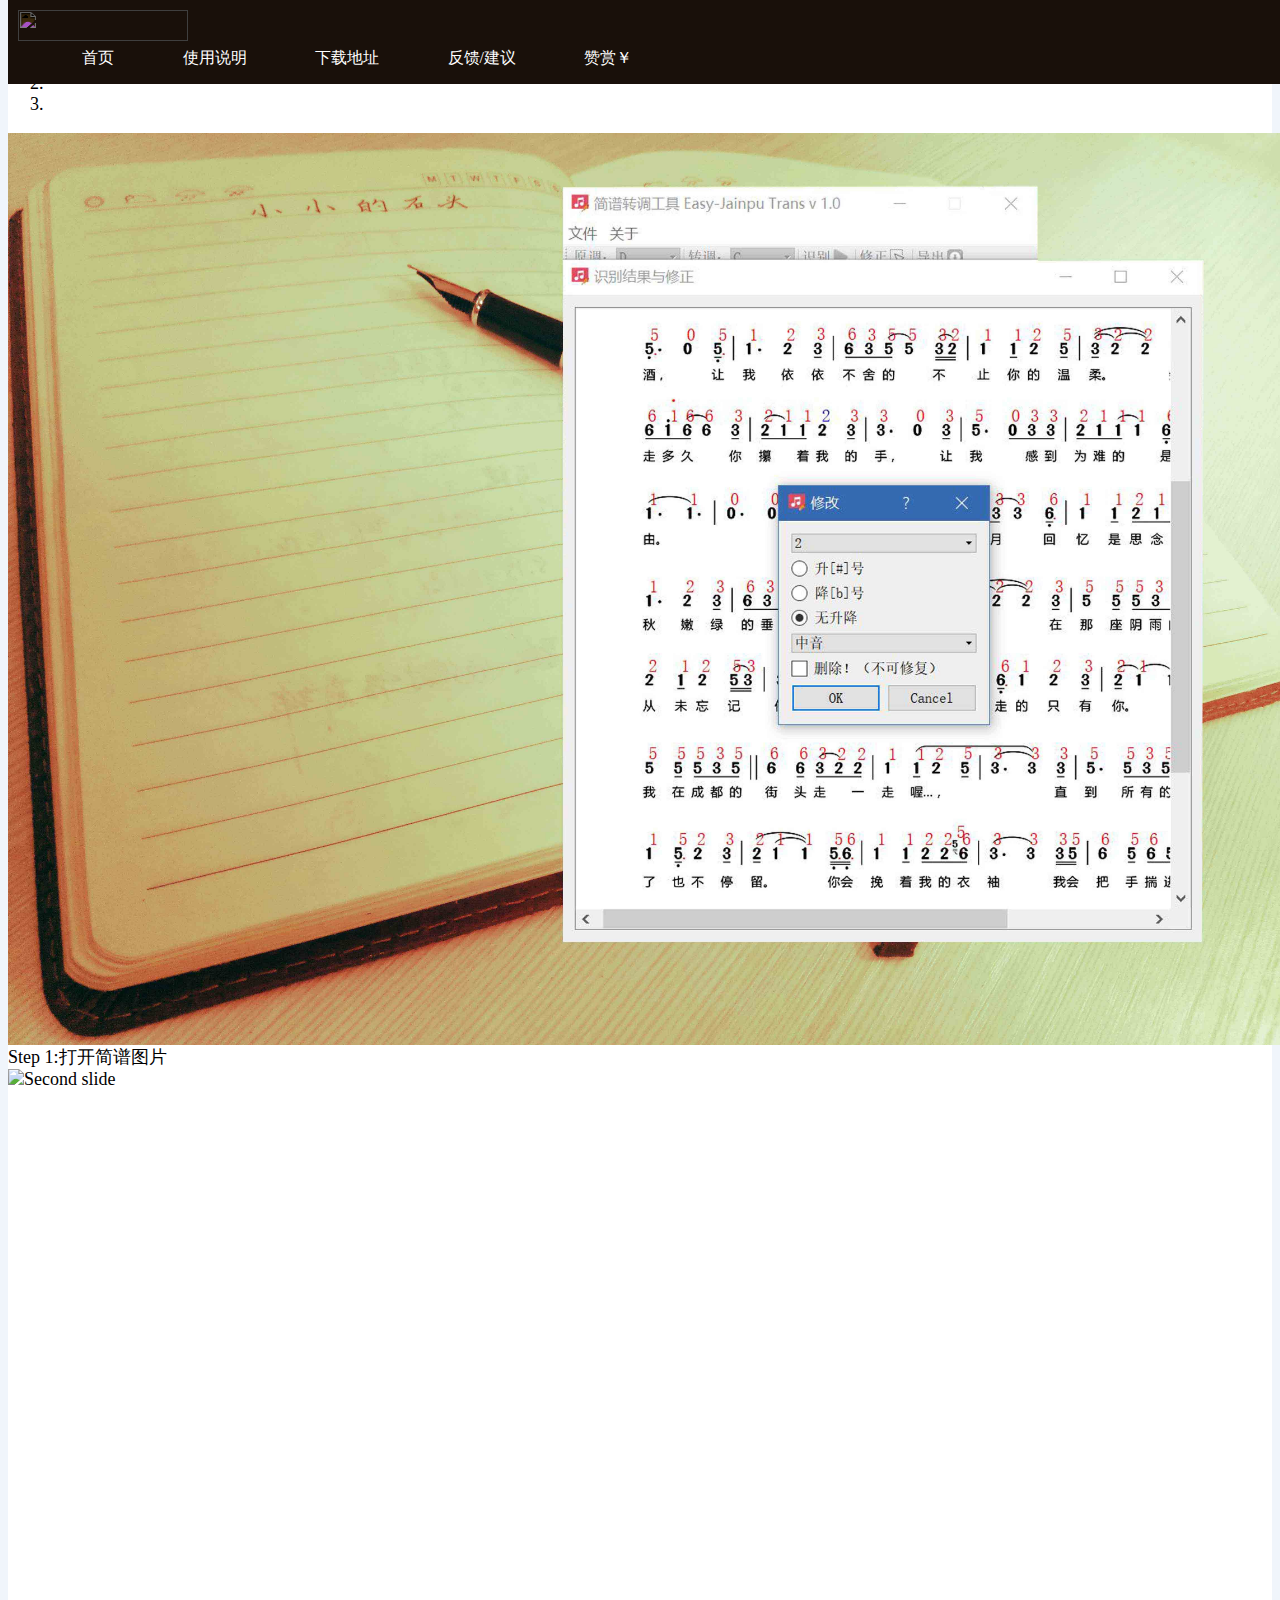
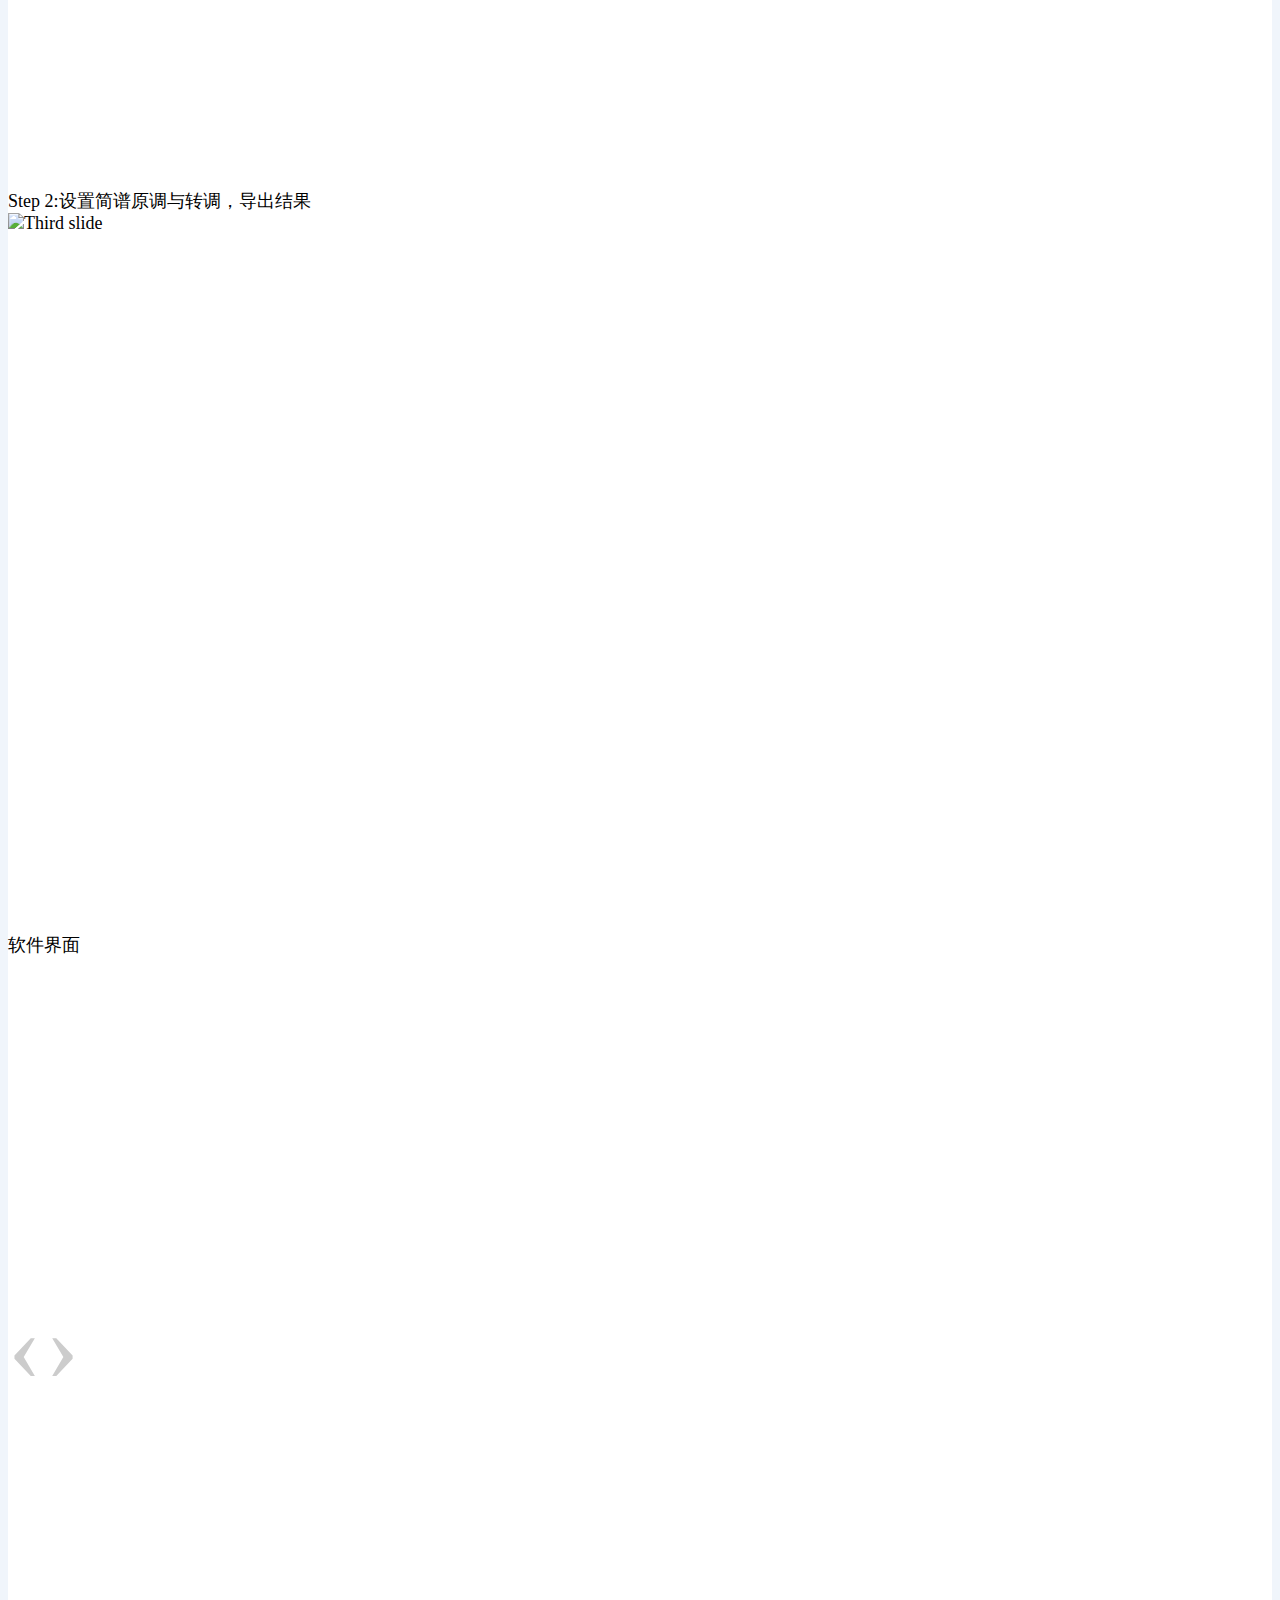
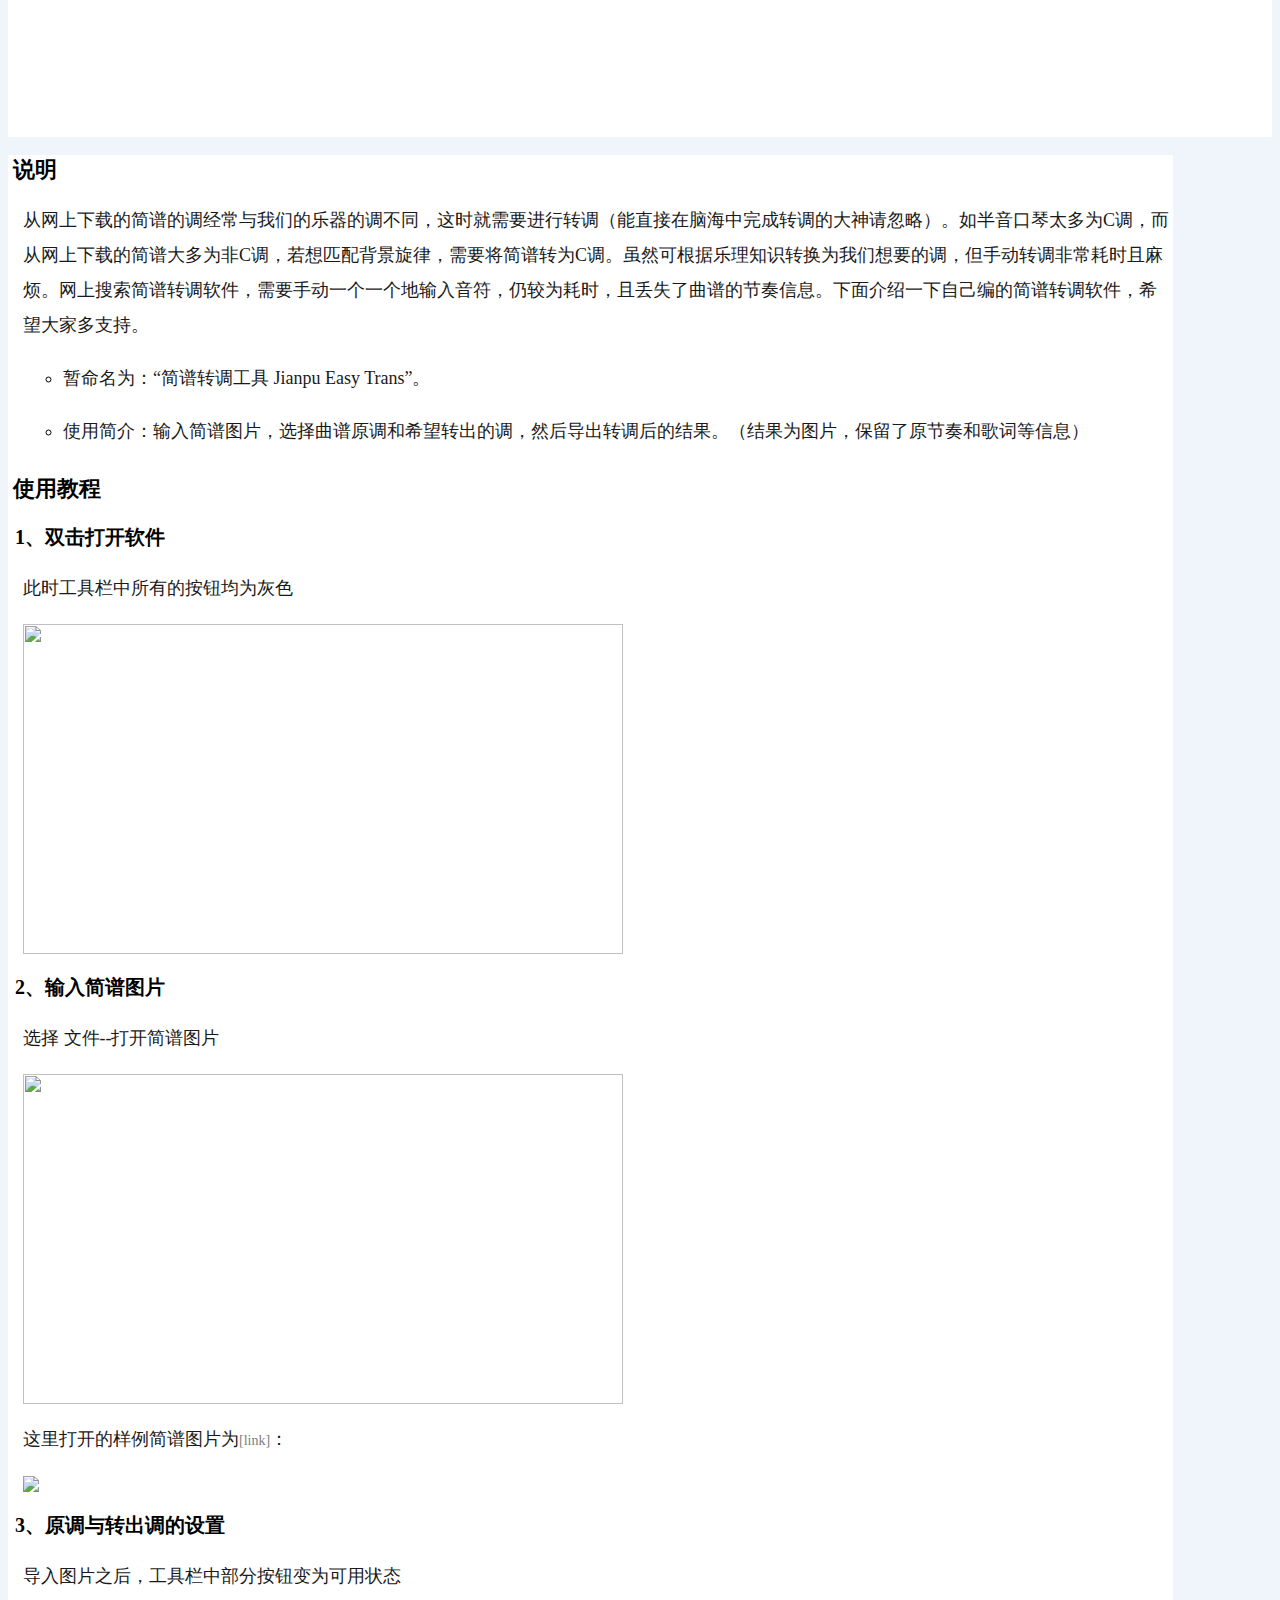
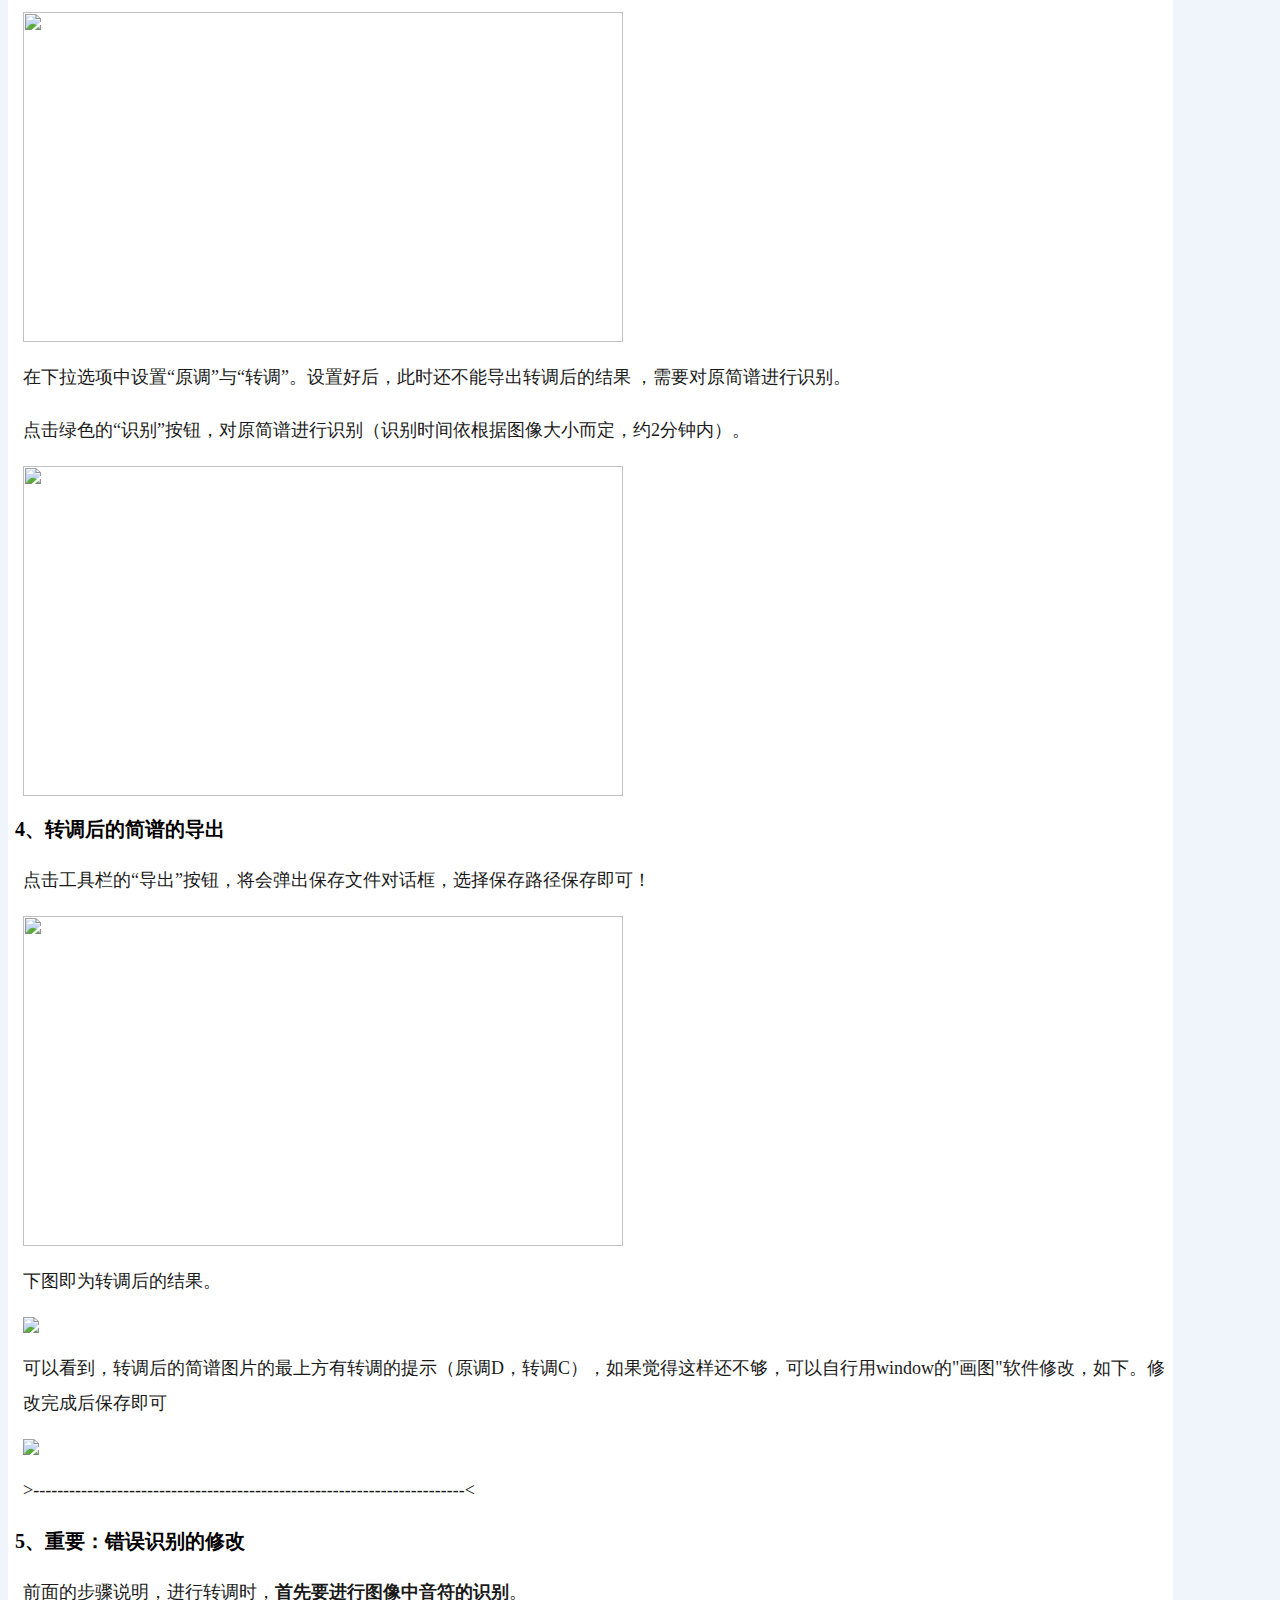
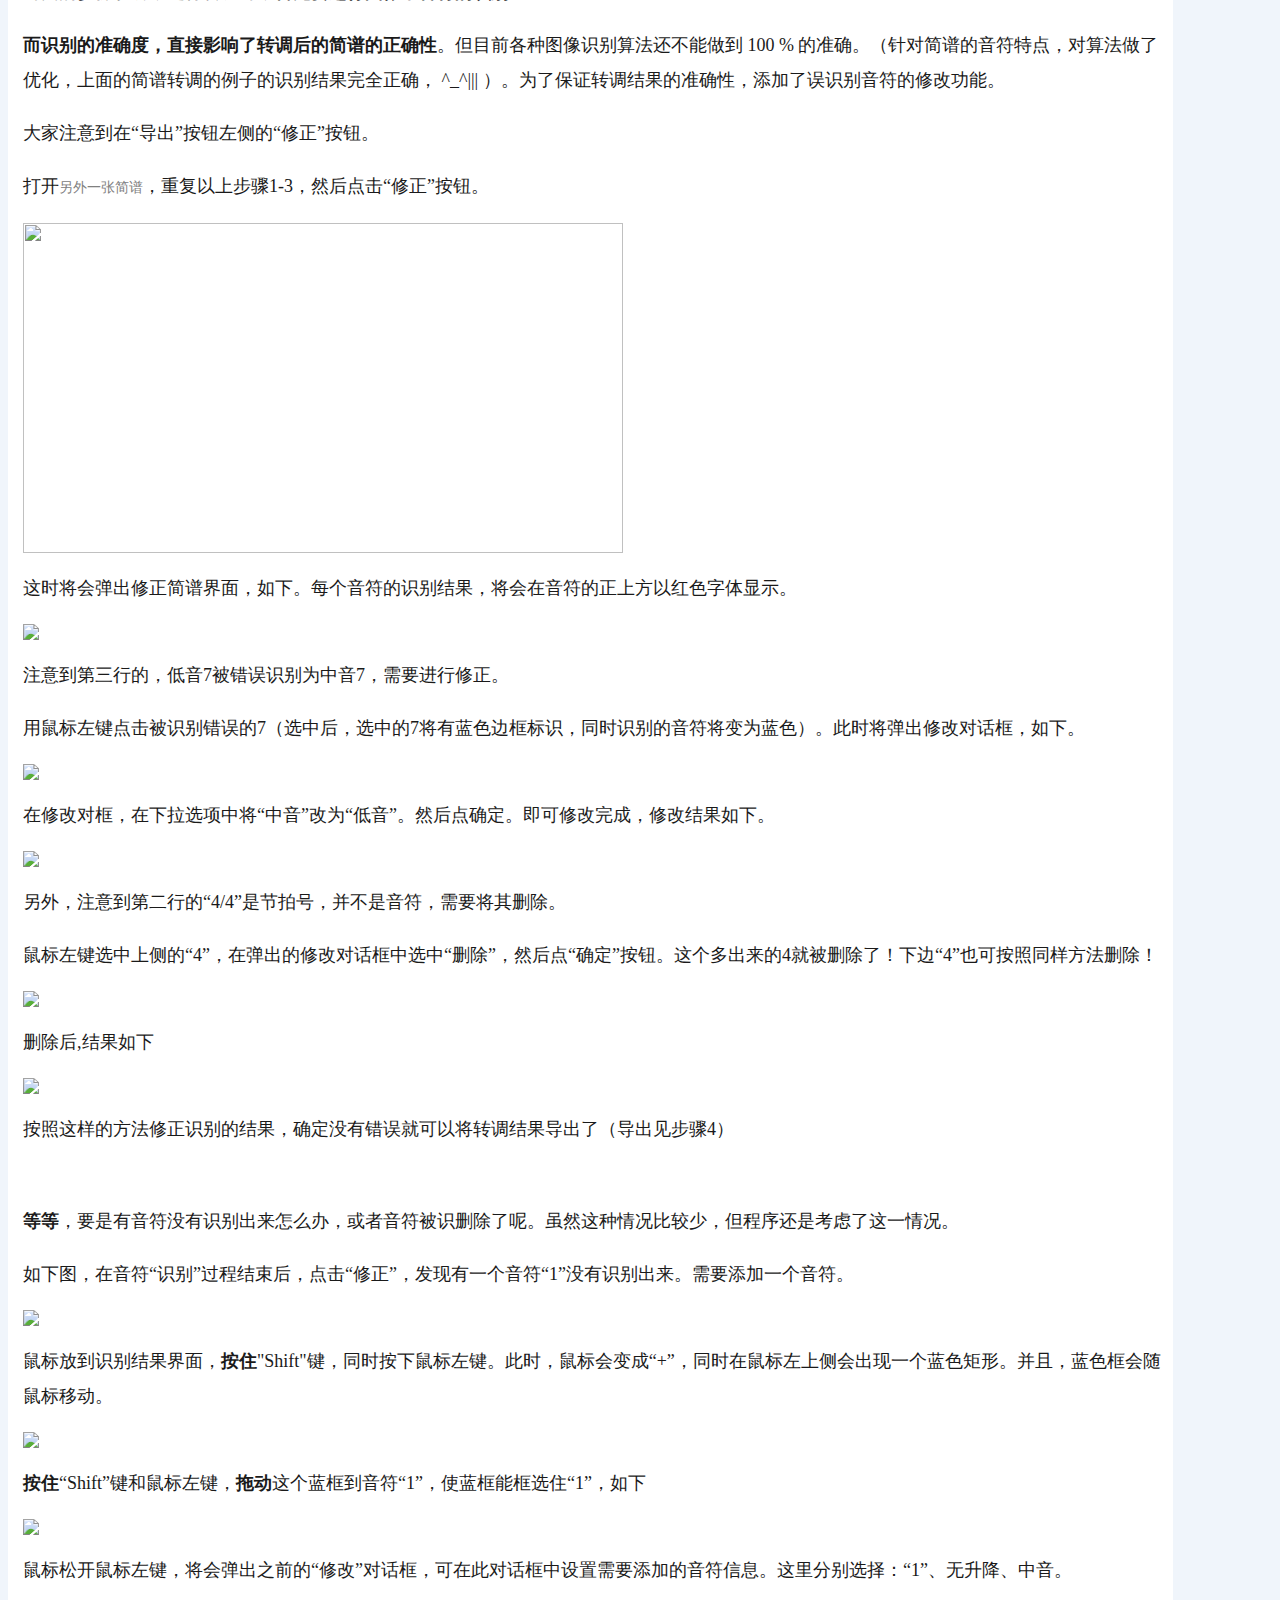
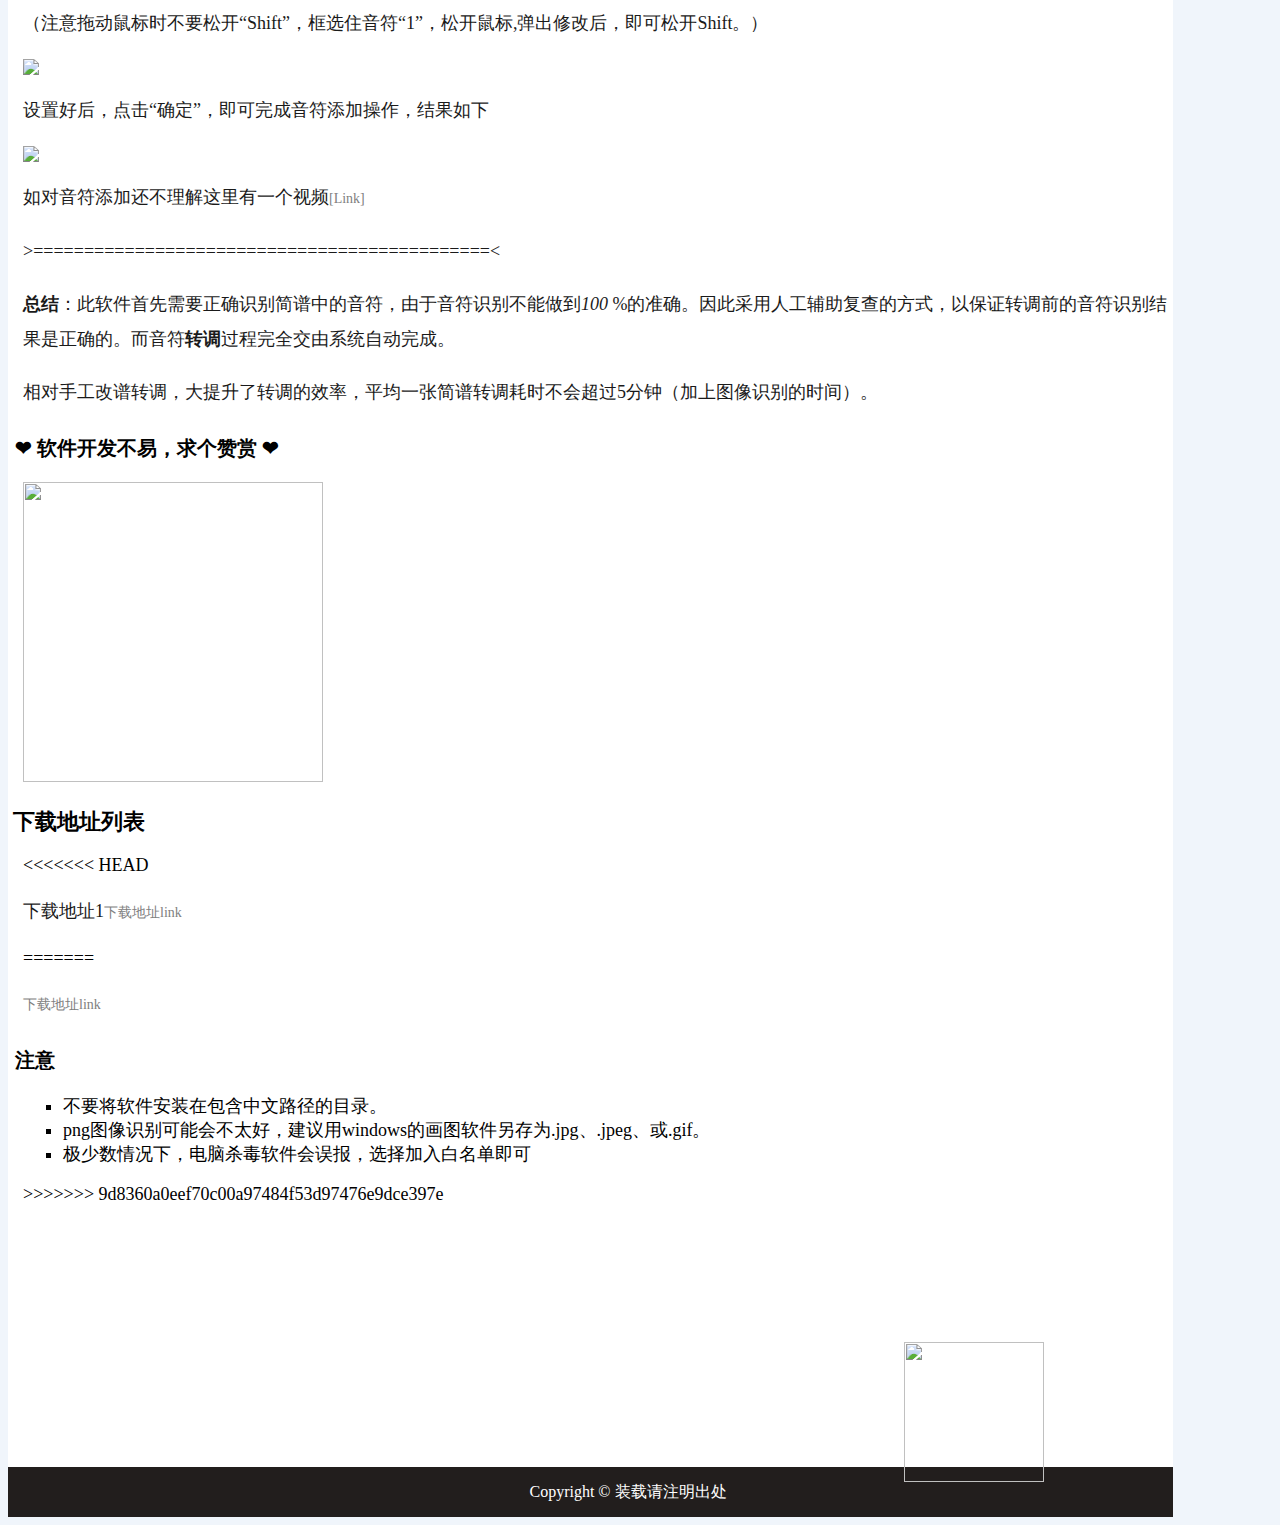
==== commit 89be0843: "'downloadlink'" ====
--- a/index.html
+++ b/index.html
@@ -89,7 +89,7 @@
             <div class="content-item">
                 <h2>说明</h2>
                 <div>
-                    <p>从网上下载的简谱的调性经常与我们的乐器的调性不同，这时就需要进行转调（能直接在脑海中完成转调的大神请忽略）。如半音口琴太多为C调，而从网上下载的简谱大多为非C调，若想匹配背景旋律，需要将简谱转为C调。虽然可根据乐理知识转换为我们想要的调性，但手动转调非常耗时且麻烦。网上搜索简谱转调软件，需要手动一个一个地输入音符，仍较为耗时，且丢失了曲谱的节奏信息。下面介绍一下自己编的简谱转调软件，希望大家多支持。</p>
+                    <p>从网上下载的简谱的调经常与我们的乐器的调不同，这时就需要进行转调（能直接在脑海中完成转调的大神请忽略）。如半音口琴太多为C调，而从网上下载的简谱大多为非C调，若想匹配背景旋律，需要将简谱转为C调。虽然可根据乐理知识转换为我们想要的调，但手动转调非常耗时且麻烦。网上搜索简谱转调软件，需要手动一个一个地输入音符，仍较为耗时，且丢失了曲谱的节奏信息。下面介绍一下自己编的简谱转调软件，希望大家多支持。</p>
                     <div>
                         <ul>
                             <li>
@@ -194,9 +194,9 @@
         <div class="col-xs-8 col-xs-offset-2 content-mid" id="nodate-scanning">
             <!--项目开始-->
             <div class="content-item donate-scanning">
-                <h2>❤ 感谢各位可爱的小伙伴们的慷慨赞赏 ❤ </h2>
+                <h3>❤ 软件开发不易，求个赞赏 ❤ </h3>
                 <img width="300px" height="300px" src="img/scanning-wechat.jpg"/>
-                <img width="300px" height="300px" src="img/scanning-alipay.jpg" />
+                <!-- <img width="300px" height="300px" src="img/scanning-alipay.jpg" /> -->
                 
                 
             </div>
@@ -210,7 +210,22 @@
             <!--项目开始-->
             <div class="content-item">
                 <h2>下载地址列表</h2>
-                <p>突然发现一点问题，很快会给出</p>
+<<<<<<< HEAD
+                <p>下载地址1<a target="new" href="https://www.sendspace.com/file/o3vewx">下载地址link</a></p>
+=======
+                <p><a target="new" href="https://www.sendspace.com/file/mbglih">下载地址link</a></p>
+                
+            </div>
+            <!--项目结束-->
+            <!--项目开始-->
+            <div class="content-item">
+                <h3>注意</h3>
+                <ul>
+                	<li>不要将软件安装在包含中文路径的目录。</li>
+					<li>png图像识别可能会不太好，建议用windows的画图软件另存为.jpg、.jpeg、或.gif。</li>
+					<li>极少数情况下，电脑杀毒软件会误报，选择加入白名单即可</li>
+                </ul>
+>>>>>>> 9d8360a0eef70c00a97484f53d97476e9dce397e
                 
             </div>
             <!--项目结束-->
@@ -237,7 +252,7 @@
                         <li>
                             【方式1】：<a href="https://zhuanlan.zhihu.com/p/35889926" target="new">知乎文章地址</a>； 【方式2】：扫描右侧二维码，关注微信公众号，回复 易简谱+反馈内容
                         </li>
-                        <li>QQ群：694595504</li>
+                        <li>QQ群：611077752</li>
                         <li>微信公众号：渐宽书苑</a></li>
                     </ul>
                 </div>
--- a/css/base.css
+++ b/css/base.css
@@ -0,0 +1,92 @@
+/*本文件用作 index.html和home.html文件*/
+::-webkit-input-placeholder { /* WebKit browsers */ 
+color: black; 
+} 
+:-moz-placeholder { /* Mozilla Firefox 4 to 18 */ 
+color: black; 
+} 
+::-moz-placeholder { /* Mozilla Firefox 19+ */ 
+color: #999; 
+} 
+:-ms-input-placeholder { /* Internet Explorer 10+ */ 
+color: black; 
+} 
+/* index.html */
+*{ font-family: -apple-system, BlinkMacSystemFont, "Helvetica Neue", "PingFang SC", "Microsoft YaHei";font-size:18px;}
+body{ font-family:'Microsoft YaHei'; padding-bottom:0px !important; background:#F0F5FB; font-size:16px;  padding-bottom:55px; }
+span{ font-size:12px; font-weight:normal;}
+a{ color:black;}
+.dillditail-content .btn{ font-size:8px;  padding:1px; margin:2px; display:block;}
+a:link {text-decoration: none;}
+a:visited {text-decoration: none;}
+a:hover {text-decoration: none;/*color:#00CC66;*/ color:#CCC;}
+a:active {text-decoration: none;}
+ul li{ text-decoration:none; list-style-type:none; list-style:none;}
+.container{ background:white; width:1165px;}
+
+/*大顶部*/
+.top{ width:100%; min-width:1080px; position: relative;}
+/*顶部*/
+#fix-top{ position:fixed; min-width:1080px; top:0px; z-index:999;}
+#to-fix-top{ margin-top:52px;}
+.head{ padding:10px; background:#19100A; width:100%;}
+.head a{ color:white;}
+.head a:hover{ color:gray;}
+.logo{ width:170px; height:31px; -webkit-filter: invert(1);
+     -moz-filter: invert(1);
+     -o-filter: invert(1);
+     -ms-filter: invert(1);
+     filter: invert(1); }
+.head-column a{ font-size:16px; line-height:33px; margin-left:5%;}
+.search .input-group input{ border:#ccc solid 2px; border-radius:7px;}
+.search .input-group span{  border:#gray solid 2px; border-radius:0px; /*background:black;*/ background:url(../img/search-icon.png) no-repeat rgba(204,204,204,0.8); background-size:50% 50%; background-position:center; color:white; font-size:16px; border-radius:00px 7px 7px 0px;}
+/*轮播代码*/
+.carouse{ padding:0px; position: relative;}
+.carousel-indicators{ bottom: 70px;}
+.carousel-caption{bottom: 100px;}
+.item img{ width:100%; min-width:1280px;min-height:720px;}
+.carousel-control{ font-size:100px; line-height:780px; color:#ccc;
+background-image: linear-gradient(to right,rgba(0,0,0,.000000) 0,rgba(0,0,0,.000000) 100%) !important;
+}
+
+/*Title*/
+.mid-Title{ padding:0px 25px; position: absolute; bottom: 10px; color:white; width: 100%; }
+.mid-Title div h1 {font-size: 30px; font-weight: bold;}
+#howToUse{position: absolute; bottom: 110px;}
+/*content*/
+.content{ }
+.content-mid{ padding:0px 0px;}
+.content-item{ height:auto; position:relative;zoom:1; margin-left:15px; margin-bottom:25px;}
+.content-item h2{font-weight: bold; font-size: 22px; color:black; position: relative; right: 10px;}
+.content-item h3{font-weight: bold; font-size: 20px; color:black; position: relative; right: 8px;}
+.content-item p{ line-height:35px; color:#1a1a1a;}
+.content-item div ul li{list-style-type:circle;}
+.content-item a{color: gray; font-size: 14px;}
+.content-item img{width: 600px;}
+.donate-scanning img{display: inline; width: 300PX; height: 300px;}
+.content-item ul li{text-decoration: dot; list-style-type: square;}
+
+.content-right h6{ border:solid gray 1px; padding:1px; text-align:center; width:150px;}
+/*footer*/
+.footer{ margin-top:100px; padding:40px; padding-top:5px; padding-bottom:5px; text-align:center;/* background:#19100A;*/ background:url(../img/footer.png) no-repeat; background-size:100% 100%; color:white;}
+.footer-img{ border-bottom:solid 2px white;}
+.scanning img{ width:140px; height:140px; position:relative; top:20px;}
+.contact{ margin-top:10px;}
+.contact ul{ float:left;text-align:left;  line-height:25px;}
+.contact ul li{font-size:14px; color: white;}
+.contact ul li a{color:white; font-size:14px; }
+.footer-black{ background: #221E1D; height:50px; }
+.footer-black div p{ color: white; margin:0px; margin-left:75px; line-height:50px; font-size:16px; text-align:center;}
+
+/*弹出框*/
+.send{ display:none; position:fixed; top:100px; right:500px; background:white; padding:5px;}
+.send >a{ float:right; margin-right:12px; margin-top:5px;}
+
+.beforedill{ background:white; display:none; border:solid 1px gray; padding:5px;  width:300px; height:150px;text-align:center; position:fixed; top:250px; left:500px;}
+.beforedill p a{ margin:20px; background:black; color:white; padding:2px 5px;}
+.beforedill p a:hover{color:gray;}
+
+.login-footer{ position:absolute; width:100%; top:600px;}
+
+
+
